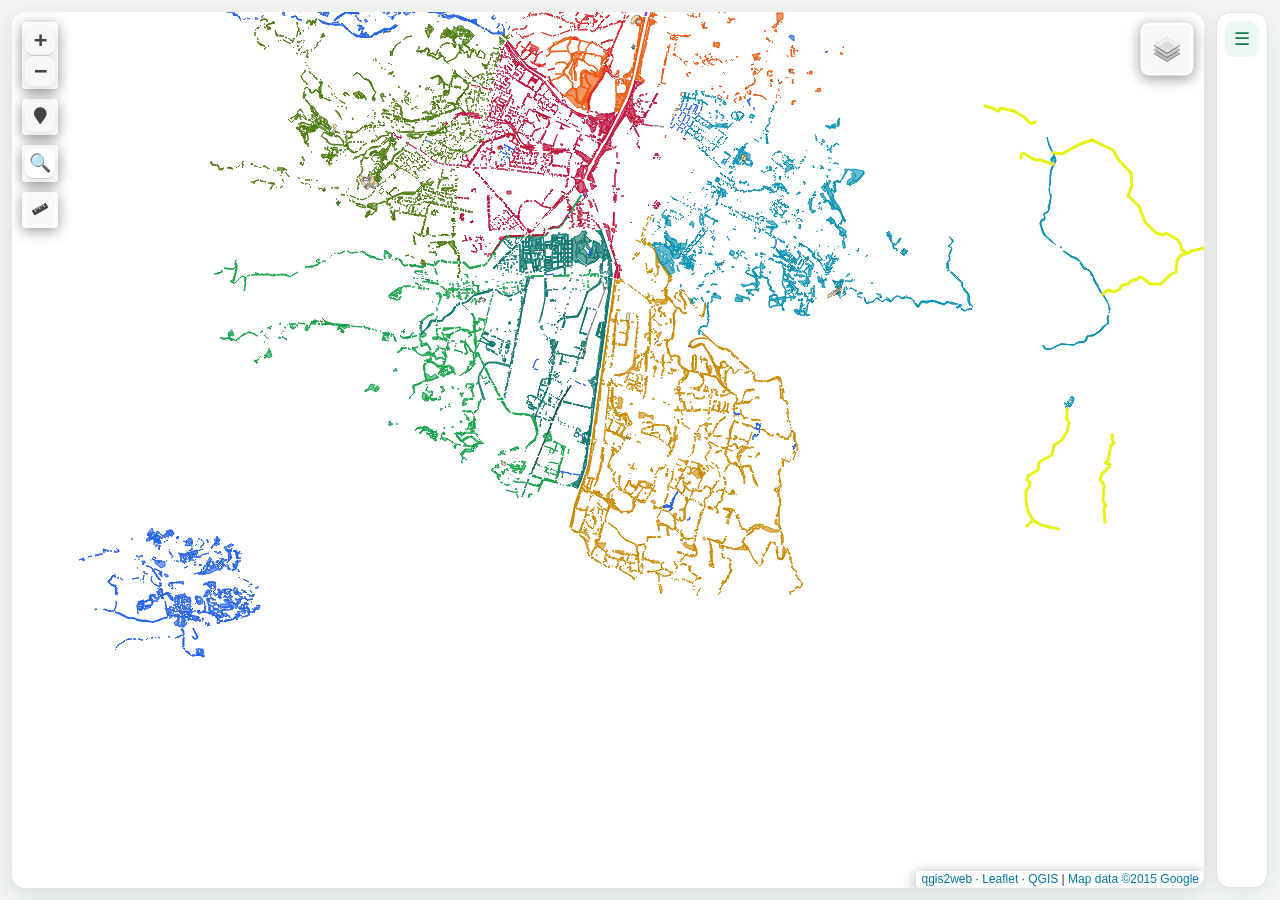
==== index.html @ dc86ca54 "first commit" ====
<!doctype html>
<html lang="en">
    <head>
        <meta charset="utf-8">
        <meta http-equiv="X-UA-Compatible" content="IE=edge">
        <meta name="viewport" content="initial-scale=1,user-scalable=no,maximum-scale=1,width=device-width">
        <meta name="mobile-web-app-capable" content="yes">
        <meta name="apple-mobile-web-app-capable" content="yes">
        <link rel="stylesheet" href="css/leaflet.css">
        <link rel="stylesheet" href="css/L.Control.Layers.Tree.css">
        <link rel="stylesheet" href="css/L.Control.Locate.min.css">
        <link rel="stylesheet" href="css/qgis2web.css">
        <link rel="stylesheet" href="css/fontawesome-all.min.css">
        <link rel="stylesheet" href="css/filter.css">
<link rel="stylesheet" href="css/nouislider.min.css">
        <link rel="stylesheet" href="css/leaflet-measure.css">
        <style>
        html, body, #map {
            width: 100%;
            height: 100%;
            padding: 0;
            margin: 0;
        }
        :root { --brand: #167a55; --ink: #1f2937; --line: #dce4e8; --surface: #ffffff; }
        body { font-family: "Segoe UI", Arial, sans-serif; color: var(--ink); background: #f3f6f5; }
        #all { display: flex; gap: 12px; box-sizing: border-box; padding: 12px; background: #f3f6f5; }
        #mapWindow { width: auto !important; flex: 1; min-width: 0; height: 100% !important; border-radius: 14px; overflow: hidden; box-shadow: 0 8px 24px rgba(15, 45, 35, .12); }
        #menu { width: 320px !important; height: auto !important; overflow-y: auto; padding: 16px; box-sizing: border-box; background: var(--surface); border: 1px solid var(--line); border-radius: 14px; box-shadow: 0 8px 24px rgba(15, 45, 35, .08); }
        #menu.is-collapsed { width: 52px !important; overflow: visible; padding: 8px; }
        #menu.is-collapsed > :not(.filters-toggle) { display: none; }
        .filters-toggle { width: 100%; min-height: 36px; border: 0; border-radius: 9px; color: var(--brand); background: #edf8f3; font: inherit; font-size: 18px; cursor: pointer; }
        #menu:not(.is-collapsed) .filters-toggle { margin-bottom: 12px; font-size: 13px; font-weight: 650; }
        .kml-download { width: 100%; margin: 0 0 14px; padding: 9px 12px; border: 0; border-radius: 8px; color: #fff; background: var(--brand); font: inherit; font-weight: 650; cursor: pointer; }
        .kml-download:disabled { color: #94a3b8; background: #e2e8f0; cursor: not-allowed; }
        .panel-title { margin: 0 0 14px; font-size: 18px; font-weight: 700; color: var(--ink); }
        .panel-subtitle { margin: -8px 0 16px; font-size: 12px; color: #64748b; }
        .filterselect { margin: 0 0 16px !important; padding: 0 !important; border: 0 !important; }
        .filterselect select, .filterselect input { width: 100%; min-height: 38px; box-sizing: border-box; border: 1px solid var(--line); border-radius: 8px; padding: 6px; color: var(--ink); background: white; }
        .filterlabel { font-size: 12px; font-weight: 650; color: #475569; margin-top: 6px; }
        .filterlabel:last-child { color: var(--brand); cursor: pointer; font-weight: 600; }
        .leaflet-bar a, .leaflet-control-layers { border-radius: 9px !important; box-shadow: 0 4px 14px rgba(15, 45, 35, .16); }
        .leaflet-bar a { color: var(--ink); }
        .leaflet-bar a:hover { color: var(--brand); background: #edf8f3; }
        .search-control { position: relative; }
        .search-control > a { font-size: 18px; line-height: 30px; text-align: center; }
        .search-panel { display: none; position: absolute; top: 0; left: 38px; width: 270px; padding: 14px; box-sizing: border-box; background: var(--surface); border: 1px solid var(--line); border-radius: 12px; box-shadow: 0 12px 28px rgba(15, 45, 35, .2); }
        .search-panel.is-open { display: block; }
        .search-panel h2 { margin: 0 0 5px; font-size: 15px; }
        .search-panel p { margin: 0 0 10px; font-size: 12px; color: #64748b; line-height: 1.35; }
        .search-panel select, .search-panel input, .search-panel button { width: 100%; box-sizing: border-box; font: inherit; border-radius: 8px; }
        .search-panel select, .search-panel input { border: 1px solid var(--line); padding: 8px; color: var(--ink); background: #fff; }
        .search-panel select { height: 88px; margin-bottom: 8px; }
        .search-panel input { margin-bottom: 8px; }
        .search-panel button { border: 0; padding: 9px 12px; color: #fff; background: var(--brand); font-weight: 650; cursor: pointer; }
        .search-panel button:hover { background: #0f6847; }
        @media (max-width: 760px) {
          #all { position: relative; display: block; padding: 8px; }
          #mapWindow { width: 100% !important; height: 100% !important; }
          #menu { position: absolute; right: 8px; bottom: 8px; z-index: 1000; width: calc(100% - 16px) !important; max-height: min(46dvh, 360px); padding: 12px; border-radius: 12px; }
          #menu.is-collapsed { width: 44px !important; height: 44px !important; min-height: 44px; padding: 4px; }
          .filters-toggle { min-height: 36px; }
          .search-panel { position: fixed; top: max(8px, env(safe-area-inset-top)); left: 8px; right: 8px; width: auto; max-height: calc(100dvh - 16px); overflow-y: auto; -webkit-overflow-scrolling: touch; z-index: 2000; }
        }
        </style>
        <title></title>
    </head>
    <body>
        <div id="map">
        </div>
        <script src="js/qgis2web_expressions.js"></script>
        <script src="js/leaflet.js"></script>
        <script src="js/L.Control.Layers.Tree.min.js"></script>
        <script src="js/L.Control.Locate.min.js"></script>
        <script src="js/leaflet.rotatedMarker.js"></script>
        <script src="js/leaflet.pattern.js"></script>
        <script src="js/leaflet-hash.js"></script>
        <script src="js/Autolinker.min.js"></script>
        <script src="js/rbush.min.js"></script>
        <script src="js/labelgun.min.js"></script>
        <script src="js/labels.js"></script>
        <script src="js/leaflet-measure.js"></script>
        <script src="js/tailDT.js"></script>
<script src="js/nouislider.min.js"></script>
<script src="js/wNumb.js"></script>
        <script src="data/zonasverdes__areas_zonas_verdes_2.js"></script>
        <script src="data/Rutas_SIF_3.js"></script>
        <script src="data/Operativos_4.js"></script>
        <script>
        var map = L.map('map', {
            zoomControl:false, maxZoom:28, minZoom:1
        }).fitBounds([[6.163360927469683,-75.63565577029958],[6.236503168185557,-75.50220970704044]]);
        var hash = new L.Hash(map);
        map.attributionControl.setPrefix('<a href="https://github.com/tomchadwin/qgis2web" target="_blank">qgis2web</a> &middot; <a href="https://leafletjs.com" title="A JS library for interactive maps">Leaflet</a> &middot; <a href="https://qgis.org">QGIS</a>');
        var autolinker = new Autolinker({truncate: {length: 30, location: 'smart'}});
        function actualizarFiltros(){
		filterFunc();
		}		
		// remove popup's row if "visible-with-data"
        function removeEmptyRowsFromPopupContent(content, feature) {
         var tempDiv = document.createElement('div');
         tempDiv.innerHTML = content;
         var rows = tempDiv.querySelectorAll('tr');
         for (var i = 0; i < rows.length; i++) {
             var td = rows[i].querySelector('td.visible-with-data');
             var key = td ? td.id : '';
             if (td && td.classList.contains('visible-with-data') && feature.properties[key] == null) {
                 rows[i].parentNode.removeChild(rows[i]);
             }
         }
         return tempDiv.innerHTML;
        }
        // modify popup if contains media
        function addClassToPopupIfMedia(content, popup) {
            var tempDiv = document.createElement('div');
            tempDiv.innerHTML = content;
            var imgTd = tempDiv.querySelector('td img');
            if (imgTd) {
                var src = imgTd.getAttribute('src');
                if (/\.(jpg|jpeg|png|gif|bmp|webp|avif)$/i.test(src)) {
                    popup._contentNode.classList.add('media');
                    setTimeout(function() {
                        popup.update();
                    }, 10);
                } else if (/\.(mp3|wav|ogg|aac)$/i.test(src)) {
                    var audio = document.createElement('audio');
                    audio.controls = true;
                    audio.src = src;
                    imgTd.parentNode.replaceChild(audio, imgTd);
                    popup._contentNode.classList.add('media');
                    setTimeout(function() {
                        popup.setContent(tempDiv.innerHTML);
                        popup.update();
                    }, 10);
                } else if (/\.(mp4|webm|ogg|mov)$/i.test(src)) {
                    var video = document.createElement('video');
                    video.controls = true;
                    video.src = src;
                    video.style.width = "400px";
                    video.style.height = "300px";
                    video.style.maxHeight = "60vh";
                    video.style.maxWidth = "60vw";
                    imgTd.parentNode.replaceChild(video, imgTd);
                    popup._contentNode.classList.add('media');
                    // Aggiorna il popup quando il video carica i metadati
                    video.addEventListener('loadedmetadata', function() {
                        popup.update();
                    });
                    setTimeout(function() {
                        popup.setContent(tempDiv.innerHTML);
                        popup.update();
                    }, 10);
                } else {
                    popup._contentNode.classList.remove('media');
                }
            } else {
                popup._contentNode.classList.remove('media');
            }
        }
        var zoomControl = L.control.zoom({
            position: 'topleft'
        }).addTo(map);
        L.control.locate({locateOptions: {maxZoom: 19}}).addTo(map);
		var panelBusqueda;
        function cerrarBuscador() {
            if(panelBusqueda) panelBusqueda.classList.remove('is-open');
        }
        function cerrarFiltros() {
            var menu = document.getElementById('menu');
            var boton = menu && menu.querySelector('.filters-toggle');
            if(!menu || menu.classList.contains('is-collapsed')) return;
            menu.classList.add('is-collapsed');
            if(boton) {
                boton.setAttribute('aria-expanded', 'false');
                boton.title = 'Abrir filtros';
                boton.textContent = '☰';
            }
            setTimeout(function(){ map.invalidateSize(); }, 180);
        }
		var botonLotes = L.control({position:'topleft'});

botonLotes.onAdd = function(map){
    var div = L.DomUtil.create('div', 'leaflet-bar search-control');
    div.innerHTML = '<a href="#" class="search-toggle" title="Buscar">&#128269;</a>' +
        '<section class="search-panel" aria-label="Buscar en el mapa">' +
        '<h2>Buscar en el mapa</h2>' +
        '<p>Seleccione uno o varios campos y escriba valores separados por coma. Para ubicar un punto elija <b>Dirección</b> y escriba la dirección, las coordenadas o pegue el link de Google Maps.</p>' +
        '<select id="search-types" multiple aria-label="Campos de búsqueda">' +
        '<option value="lote" selected>Lote</option><option value="microruta">Microruta</option><option value="espartillos">Espartillos</option><option value="direccion">Dirección / coordenadas / link de Google Maps</option>' +
        '</select><input id="search-values" type="search" placeholder="Ej.: 101, 202, ABC" aria-label="Valores separados por coma">' +
        '<button type="button" id="search-submit">Buscar</button></section>';
    L.DomEvent.disableClickPropagation(div);
    L.DomEvent.disableScrollPropagation(div);
    panelBusqueda = div.querySelector('.search-panel');
    div.querySelector('.search-toggle').onclick = function(event) {
        L.DomEvent.preventDefault(event);
        cerrarFiltros();
        panelBusqueda.classList.toggle('is-open');
        if(panelBusqueda.classList.contains('is-open')) div.querySelector('#search-values').focus();
    };
    div.querySelector('#search-submit').onclick = buscarValoresSeleccionados;
    div.querySelector('#search-values').onkeydown = function(event) {
        if(event.key === 'Enter') buscarValoresSeleccionados();
    };
    return div;
};

botonLotes.addTo(map);
		
        var measureControl = new L.Control.Measure({
            position: 'topleft',
            primaryLengthUnit: 'meters',
            secondaryLengthUnit: 'kilometers',
            primaryAreaUnit: 'sqmeters',
            secondaryAreaUnit: 'hectares'
        });
        measureControl.addTo(map);
        document.getElementsByClassName('leaflet-control-measure-toggle')[0].innerHTML = '';
        document.getElementsByClassName('leaflet-control-measure-toggle')[0].className += ' fas fa-ruler';
        var bounds_group = new L.featureGroup([]);
        function setBounds() {
        }
        map.createPane('pane_GoogleSatellite_0');
        map.getPane('pane_GoogleSatellite_0').style.zIndex = 400;
        var layer_GoogleSatellite_0 = L.tileLayer('https://mt1.google.com/vt/lyrs=s&x={x}&y={y}&z={z}', {
            pane: 'pane_GoogleSatellite_0',
            opacity: 1.0,
            attribution: '<a href="https://www.google.at/permissions/geoguidelines/attr-guide.html">Map data ©2015 Google</a>',
            minZoom: 1,
            maxZoom: 28,
            minNativeZoom: 0,
            maxNativeZoom: 20
        });
        layer_GoogleSatellite_0;
        map.addLayer(layer_GoogleSatellite_0);
        function pop_Comunas_1(feature, layer) {
            var popupContent = '<table>\
                    <tr>\
                        <td colspan="2"><strong>NOMBRE</strong><br />' + (feature.properties['NOMBRE'] !== null ? autolinker.link(String(feature.properties['NOMBRE']).replace(/'/g, '\'').toLocaleString()) : '') + '</td>\
                    </tr>\
                </table>';
            var content = removeEmptyRowsFromPopupContent(popupContent, feature);
			layer.on('popupopen', function(e) {
				addClassToPopupIfMedia(content, e.popup);
			});
			layer.bindPopup(content, { maxHeight: 400 });
        }

        function style_Comunas_1_0() {
            return {
                pane: 'pane_Comunas_1',
                opacity: 1,
                color: 'rgba(228,26,28,1.0)',
                dashArray: '',
                lineCap: 'square',
                lineJoin: 'bevel',
                weight: 2.0,
                fillOpacity: 0,
                interactive: true,
            }
        }
        map.createPane('pane_Comunas_1');
        map.getPane('pane_Comunas_1').style.zIndex = 401;
        map.getPane('pane_Comunas_1').style['mix-blend-mode'] = 'normal';
        var layer_Comunas_1 = L.layerGroup();
        var comunasCargadas = false;
        function cargarComunas() {
            if(comunasCargadas) return;
            comunasCargadas = true;
            var script = document.createElement('script');
            script.src = 'data/Comunas_1.js';
            script.onload = function() {
                layer_Comunas_1.addLayer(new L.geoJson(json_Comunas_1, {
                    attribution: '', interactive: true, pane: 'pane_Comunas_1',
                    onEachFeature: pop_Comunas_1, style: style_Comunas_1_0
                }));
            };
            document.head.appendChild(script);
        }
        function pop_zonasverdes__areas_zonas_verdes_2(feature, layer) {
            var popupContent = '<table>\
                    <tr>\
                        <th scope="row">Descripcion</th>\
                        <td class="visible-with-data" id="Descripcion">' + (feature.properties['Descripcion'] !== null ? autolinker.link(String(feature.properties['Descripcion']).replace(/'/g, '\'').toLocaleString()) : '') + '</td>\
                    </tr>\
                    <tr>\
                        <td colspan="2"><strong>No_Lote</strong><br />' + (feature.properties['No_Lote'] !== null ? autolinker.link(String(feature.properties['No_Lote']).replace(/'/g, '\'').toLocaleString()) : '') + '</td>\
                    </tr>\
                    <tr>\
                        <td class="visible-with-data" id="Area_campo" colspan="2"><strong>Area_campo</strong><br />' + (feature.properties['Area_campo'] !== null ? autolinker.link(String(feature.properties['Area_campo']).replace(/'/g, '\'').toLocaleString()) : '') + '</td>\
                    </tr>\
                    <tr>\
                        <td colspan="2"><strong>Microruta</strong><br />' + (feature.properties['Microruta'] !== null ? autolinker.link(String(feature.properties['Microruta']).replace(/'/g, '\'').toLocaleString()) : '') + '</td>\
                    </tr>\
                    <tr>\
                        <td colspan="2"><strong>Zona</strong><br />' + (feature.properties['Zona'] !== null ? autolinker.link(String(feature.properties['Zona']).replace(/'/g, '\'').toLocaleString()) : '') + '</td>\
                    </tr>\
                </table>';
            var content = removeEmptyRowsFromPopupContent(popupContent, feature);
			layer.on('popupopen', function(e) {
				addClassToPopupIfMedia(content, e.popup);
			});
			
			layer.on({
    click: seleccionarLote
});

			layer.bindPopup(content, { maxHeight: 400 });
			
        }

        var coloresCuadrilla = ['#16a34a', '#2563eb', '#dc2626', '#9333ea', '#ea580c', '#0891b2', '#be123c', '#4d7c0f', '#ca8a04', '#0f766e'];
        function colorCuadrilla(valor) {
            var texto = String(valor == null ? 'Sin cuadrilla' : valor).trim();
            var numero = Number(texto);
            if(Number.isFinite(numero)) return coloresCuadrilla[Math.abs(numero) % coloresCuadrilla.length];
            var hash = 0;
            for(var i = 0; i < texto.length; i++) hash = ((hash << 5) - hash) + texto.charCodeAt(i);
            return coloresCuadrilla[Math.abs(hash) % coloresCuadrilla.length];
        }
        function style_zonasverdes__areas_zonas_verdes_2_0(feature) {
            var color = colorCuadrilla(feature && feature.properties ? feature.properties.CUADRILLA : null);
            return {
                pane: 'pane_zonasverdes__areas_zonas_verdes_2',
                opacity: 0.95,
                color: color,
                dashArray: '',
                lineCap: 'butt',
                lineJoin: 'miter',
                weight: 1.0, 
                fill: true,
                fillOpacity: 0.62,
                fillColor: color,
                interactive: true,
            }
        }
        map.createPane('pane_zonasverdes__areas_zonas_verdes_2');
        map.getPane('pane_zonasverdes__areas_zonas_verdes_2').style.zIndex = 402;
        map.getPane('pane_zonasverdes__areas_zonas_verdes_2').style['mix-blend-mode'] = 'normal';
        var layer_zonasverdes__areas_zonas_verdes_2 = new L.geoJson(json_zonasverdes__areas_zonas_verdes_2, {
            attribution: '',
            interactive: true,
            dataVar: 'json_zonasverdes__areas_zonas_verdes_2',
            layerName: 'layer_zonasverdes__areas_zonas_verdes_2',
            pane: 'pane_zonasverdes__areas_zonas_verdes_2',
            onEachFeature: pop_zonasverdes__areas_zonas_verdes_2,
            style: style_zonasverdes__areas_zonas_verdes_2_0,
        });
        bounds_group.addLayer(layer_zonasverdes__areas_zonas_verdes_2);
        map.addLayer(layer_zonasverdes__areas_zonas_verdes_2);
        function pop_Rutas_SIF_3(feature, layer) {
            var popupContent = '<table>\
                    <tr>\
                        <td colspan="2"><strong>Descripcion</strong><br />' + (feature.properties['Descripcion'] !== null ? autolinker.link(String(feature.properties['Descripcion']).replace(/'/g, '\'').toLocaleString()) : '') + '</td>\
                    </tr>\
                    <tr>\
                        <td colspan="2"><strong>area_estimada</strong><br />' + (feature.properties['area_estimada'] !== null ? autolinker.link(String(feature.properties['area_estimada']).replace(/'/g, '\'').toLocaleString()) : '') + '</td>\
                    </tr>\
                </table>';
            var content = removeEmptyRowsFromPopupContent(popupContent, feature);
			layer.on('popupopen', function(e) {
				addClassToPopupIfMedia(content, e.popup);
			});
			layer.bindPopup(content, { maxHeight: 400 });
        }

        function style_Rutas_SIF_3_0() {
            return {
                pane: 'pane_Rutas_SIF_3',
                opacity: 1,
                color: 'rgba(229,242,20,1.0)',
                dashArray: '',
                lineCap: 'square',
                lineJoin: 'bevel',
                weight: 3.0,
                fillOpacity: 0,
                interactive: true,
            }
        }
        map.createPane('pane_Rutas_SIF_3');
        map.getPane('pane_Rutas_SIF_3').style.zIndex = 403;
        map.getPane('pane_Rutas_SIF_3').style['mix-blend-mode'] = 'normal';
        var layer_Rutas_SIF_3 = new L.geoJson(json_Rutas_SIF_3, {
            attribution: '',
            interactive: true,
            dataVar: 'json_Rutas_SIF_3',
            layerName: 'layer_Rutas_SIF_3',
            pane: 'pane_Rutas_SIF_3',
            onEachFeature: pop_Rutas_SIF_3,
            style: style_Rutas_SIF_3_0,
        });
        bounds_group.addLayer(layer_Rutas_SIF_3);
        map.addLayer(layer_Rutas_SIF_3);
        function pop_Operativos_4(feature, layer) {
            var popupContent = '<table>\
                    <tr>\
                        <th scope="row">Descripcion</th>\
                        <td class="visible-with-data" id="Descripcion">' + (feature.properties['Descripcion'] !== null ? autolinker.link(String(feature.properties['Descripcion']).replace(/'/g, '\'').toLocaleString()) : '') + '</td>\
                    </tr>\
                    <tr>\
                        <td colspan="2"><strong>No_Lote</strong><br />' + (feature.properties['No_Lote'] !== null ? autolinker.link(String(feature.properties['No_Lote']).replace(/'/g, '\'').toLocaleString()) : '') + '</td>\
                    </tr>\
                    <tr>\
                        <td colspan="2"><strong>Area_campo</strong><br />' + (feature.properties['Area_campo'] !== null ? autolinker.link(String(feature.properties['Area_campo']).replace(/'/g, '\'').toLocaleString()) : '') + '</td>\
                    </tr>\
                </table>';
            var content = removeEmptyRowsFromPopupContent(popupContent, feature);
			layer.on('popupopen', function(e) {
				addClassToPopupIfMedia(content, e.popup);
			});
			layer.bindPopup(content, { maxHeight: 400 });
        }
		
		function seleccionarLote(e){

    var layer = e.target;

    layer.setStyle({
        color:'#ff0000',
        weight:3,
        fillColor:'#ffff00',
        fillOpacity:0.7
    });

}

        function style_Operativos_4_0() {
            return {
                pane: 'pane_Operativos_4',
                opacity: 1,
                color: 'rgba(35,35,35,0.4)',
                dashArray: '',
                lineCap: 'butt',
                lineJoin: 'miter',
                weight: 1.0, 
                fill: true,
                fillOpacity: 1,
                fillColor: 'rgba(237,171,21,0.4)',
                interactive: true,
            }
        }
        map.createPane('pane_Operativos_4');
        map.getPane('pane_Operativos_4').style.zIndex = 404;
        map.getPane('pane_Operativos_4').style['mix-blend-mode'] = 'normal';
        var layer_Operativos_4 = new L.geoJson(json_Operativos_4, {
            attribution: '',
            interactive: true,
            dataVar: 'json_Operativos_4',
            layerName: 'layer_Operativos_4',
            pane: 'pane_Operativos_4',
            onEachFeature: pop_Operativos_4,
            style: style_Operativos_4_0,
        });
        bounds_group.addLayer(layer_Operativos_4);
        map.addLayer(layer_Operativos_4);
        /* Capa sif_areas retirada de la publicación. */
        if(false) {
        function pop_sif_areas_5(feature, layer) {
            var popupContent = '<table>\
                    <tr>\
                        <td colspan="2"><strong>Area_campo</strong><br />' + (feature.properties['Area_campo'] !== null ? autolinker.link(String(feature.properties['Area_campo']).replace(/'/g, '\'').toLocaleString()) : '') + '</td>\
                    </tr>\
                    <tr>\
                        <td colspan="2"><strong>Descripcion_si</strong><br />' + (feature.properties['Descripcion_si'] !== null ? autolinker.link(String(feature.properties['Descripcion_si']).replace(/'/g, '\'').toLocaleString()) : '') + '</td>\
                    </tr>\
                </table>';
            var content = removeEmptyRowsFromPopupContent(popupContent, feature);
			layer.on('popupopen', function(e) {
				addClassToPopupIfMedia(content, e.popup);
			});
			layer.bindPopup(content, { maxHeight: 400 });
        }

        function style_sif_areas_5_0() {
            return {
                pane: 'pane_sif_areas_5',
                opacity: 1,
                color: 'rgba(35,35,35,0.5)',
                dashArray: '',
                lineCap: 'butt',
                lineJoin: 'miter',
                weight: 1.0, 
                fill: true,
                fillOpacity: 1,
                fillColor: 'rgba(242,33,195,0.5)',
                interactive: true,
            }
        }
        map.createPane('pane_sif_areas_5');
        map.getPane('pane_sif_areas_5').style.zIndex = 405;
        map.getPane('pane_sif_areas_5').style['mix-blend-mode'] = 'normal';
        var layer_sif_areas_5 = new L.geoJson(json_sif_areas_5, {
            attribution: '',
            interactive: true,
            dataVar: 'json_sif_areas_5',
            layerName: 'layer_sif_areas_5',
            pane: 'pane_sif_areas_5',
            onEachFeature: pop_sif_areas_5,
            style: style_sif_areas_5_0,
        });
        bounds_group.addLayer(layer_sif_areas_5);
        map.addLayer(layer_sif_areas_5);
        }
        function pop_Espartillos_6(feature, layer) {
            var popupContent = '<table>\
                    <tr>\
                        <td class="visible-with-data" id="area" colspan="2"><strong>area</strong><br />' + (feature.properties['area'] !== null ? autolinker.link(String(feature.properties['area']).replace(/'/g, '\'').toLocaleString()) : '') + '</td>\
                    </tr>\
                    <tr>\
                        <td class="visible-with-data" id="Descripci" colspan="2"><strong>Descripci</strong><br />' + (feature.properties['Descripci'] !== null ? autolinker.link(String(feature.properties['Descripci']).replace(/'/g, '\'').toLocaleString()) : '') + '</td>\
                    </tr>\
                    <tr>\
                        <td class="visible-with-data" id="Direccion" colspan="2"><strong>Direccion</strong><br />' + (feature.properties['Direccion'] !== null ? autolinker.link(String(feature.properties['Direccion']).replace(/'/g, '\'').toLocaleString()) : '') + '</td>\
                    </tr>\
                    <tr>\
                        <td colspan="2"><strong>Codigo</strong><br />' + (feature.properties['Codigo'] !== null ? autolinker.link(String(feature.properties['Codigo']).replace(/'/g, '\'').toLocaleString()) : '') + '</td>\
                    </tr>\
                </table>';
            var content = removeEmptyRowsFromPopupContent(popupContent, feature);
			layer.on('popupopen', function(e) {
				addClassToPopupIfMedia(content, e.popup);
			});
			layer.bindPopup(content, { maxHeight: 400 });
        }

        function style_Espartillos_6_0() {
            return {
                pane: 'pane_Espartillos_6',
                opacity: 1,
                color: 'rgba(35,35,90,0.5)',
                dashArray: '',
                lineCap: 'butt',
                lineJoin: 'miter',
                weight: 2.0, 
                fill: true,
                fillOpacity: 1,
                fillColor: 'rgba(89,191,225,0.5)',
                interactive: true,
            }
        }
        map.createPane('pane_Espartillos_6');
        map.getPane('pane_Espartillos_6').style.zIndex = 406;
        map.getPane('pane_Espartillos_6').style['mix-blend-mode'] = 'normal';
        var layer_Espartillos_6 = L.layerGroup();
        var espartillosCargados = false;
        function cargarEspartillos(alTerminar) {
            if(espartillosCargados) {
                if(alTerminar) alTerminar();
                return;
            }
            espartillosCargados = true;
            var script = document.createElement('script');
            script.src = 'data/Espartillos_6.js';
            script.onload = function() {
                layer_Espartillos_6.addLayer(new L.geoJson(json_Espartillos_6, {
                    attribution: '', interactive: true, pane: 'pane_Espartillos_6',
                    onEachFeature: pop_Espartillos_6, style: style_Espartillos_6_0
                }));
                if(alTerminar) alTerminar();
            };
            document.head.appendChild(script);
        }
        var overlaysTree = [
            {label: '<img src="legend/Espartillos_6.png" /> Espartillos', layer: layer_Espartillos_6},
            {label: '<img src="legend/Operativos_4.png" /> Operativos', layer: layer_Operativos_4},
            {label: '<img src="legend/Rutas_SIF_3.png" /> Rutas_SIF', layer: layer_Rutas_SIF_3},
            {label: '<img src="legend/zonasverdes__areas_zonas_verdes_2.png" /> zonasverdes__areas_zonas_verdes', layer: layer_zonasverdes__areas_zonas_verdes_2},
            {label: '<img src="legend/Comunas_1.png" /> Comunas', layer: layer_Comunas_1},
            {label: "Google Satellite", layer: layer_GoogleSatellite_0, radioGroup: 'bm' },]
        var lay = L.control.layers.tree(null, overlaysTree,{
            //namedToggle: true,
            //selectorBack: false,
            //closedSymbol: '&#8862; &#x1f5c0;',
            //openedSymbol: '&#8863; &#x1f5c1;',
            //collapseAll: 'Collapse all',
            //expandAll: 'Expand all',
            collapsed: true,
        });
        lay.addTo(map);
        map.on('overlayadd', function(e) {
            if(e.layer === layer_Comunas_1) cargarComunas();
            if(e.layer === layer_Espartillos_6) cargarEspartillos();
        });
        setBounds();
        var mapDiv = document.getElementById('map');
        var row = document.createElement('div');
        row.className="row";
        row.id="all";
        row.style.height = "100%";
        var col1 = document.createElement('div');
        col1.className="col9";
        col1.id = "mapWindow";
        col1.style.height = "99%";
        col1.style.width = "80%";
        col1.style.display = "inline-block";
        var col2 = document.createElement('div');
        col2.className="col3";
        col2.id = "menu";
        col2.style.display = "inline-block";
        mapDiv.parentNode.insertBefore(row, mapDiv);
        document.getElementById("all").appendChild(col1);
        document.getElementById("all").appendChild(col2);
        col2.classList.add('is-collapsed');
        col2.insertAdjacentHTML('afterbegin', '<button type="button" class="filters-toggle" aria-expanded="false" title="Abrir filtros">☰</button><h1 class="panel-title">Filtros</h1><p class="panel-subtitle">Refina las áreas visibles en el mapa</p><button type="button" id="download-kml" class="kml-download" disabled>Descargar KML</button>');
        var botonFiltros = col2.querySelector('.filters-toggle');
        botonFiltros.onclick = function() {
            cerrarBuscador();
            var cerrado = col2.classList.toggle('is-collapsed');
            botonFiltros.setAttribute('aria-expanded', String(!cerrado));
            botonFiltros.title = cerrado ? 'Abrir filtros' : 'Cerrar filtros';
            botonFiltros.textContent = cerrado ? '☰' : 'Ocultar filtros';
            setTimeout(function(){ map.invalidateSize(); }, 180);
        };
        document.getElementById('download-kml').onclick = descargarKml;
        map.on('click', function() {
            cerrarBuscador();
            cerrarFiltros();
        });
        row.addEventListener('click', function(event) {
            if(col2.contains(event.target) || (panelBusqueda && panelBusqueda.parentElement.contains(event.target))) return;
            cerrarBuscador();
            cerrarFiltros();
        });
        col1.appendChild(mapDiv)
        var Filters = {"No_Lote": "str","Zona": "str","NOMBRE": "str", "CUADRILLA": "str"};
        var filteredFeatures = [];
		function filterFunc() {
          map.eachLayer(function(lyr){
          if ("options" in lyr && "dataVar" in lyr["options"]){
            features = this[lyr["options"]["dataVar"]].features.slice(0);
            try{
              for (key in Filters){
                keyS = key.replace(/[^a-zA-Z0-9_]/g, "")
                if (Filters[key] == "str" || Filters[key] == "bool"){
                  var selection = [];
                  var selector = document.getElementById("sel_" + keyS);
                  var inputFiltro = document.getElementById("search_" + keyS);
                  if(selector) {
                    var options = selector.options;
                    for (var i=0; i < options.length; i++) {
                      if (options[i].selected) selection.push(options[i].value);
                    }
                  } else if(inputFiltro && inputFiltro.value.trim()) {
                    selection = inputFiltro.value.split(',').map(function(v){ return v.trim(); });
                  }
                    try{
                      if (key in features[0].properties){
                        for (i = features.length - 1;
                          i >= 0; --i){
                          if (selection.indexOf(
                          features[i].properties[key])<0
                          && selection.length>0) {
                          features.splice(i,1);
                          }
                        }
                      }
                    } catch(err){
                  }
                }
                if (Filters[key] == "int"){
                  sliderVals =  document.getElementById(
                    "div_" + keyS).noUiSlider.get();
                  try{
                    if (key in features[0].properties){
                    for (i = features.length - 1; i >= 0; --i){
                      if (parseInt(features[i].properties[key])
                          < sliderVals[0]
                          || parseInt(features[i].properties[key])
                          > sliderVals[1]){
                            features.splice(i,1);
                          }
                        }
                      }
                    } catch(err){
                    }
                  }
                if (Filters[key] == "real"){
                  sliderVals =  document.getElementById(
                    "div_" + keyS).noUiSlider.get();
                  try{
                    if (key in features[0].properties){
                    for (i = features.length - 1; i >= 0; --i){
                      if (features[i].properties[key]
                          < sliderVals[0]
                          || features[i].properties[key]
                          > sliderVals[1]){
                            features.splice(i,1);
                          }
                        }
                      }
                    } catch(err){
                    }
                  }
                if (Filters[key] == "date"
                  || Filters[key] == "datetime"
                  || Filters[key] == "time"){
                  try{
                    if (key in features[0].properties){
                      HTMLkey = key.replace(/[&\/\\#,+()$~%.'":*?<>{} ]/g, '');
                      startdate = document.getElementById("dat_" +
                        HTMLkey + "_date1").value.replace(" ", "T");
                      enddate = document.getElementById("dat_" +
                        HTMLkey + "_date2").value.replace(" ", "T");
                      for (i = features.length - 1; i >= 0; --i){
                        if (features[i].properties[key] < startdate
                          || features[i].properties[key] > enddate){
                          features.splice(i,1);
                        }
                      }
                    }
                  } catch(err){
                  }
                }
              }
            } catch(err){
            }
          this[lyr["options"]["layerName"]].clearLayers();
          this[lyr["options"]["layerName"]].addData(features);
		  filteredFeatures = features;
          }
		  // zoom automático al resultado filtrado
setTimeout(function(){
    try{
        var bounds = layer_zonasverdes__areas_zonas_verdes_2.getBounds();
        if(bounds.isValid()){
            map.fitBounds(bounds);
        }
    }catch(e){}
},200);

updateDynamicFilters();
          })
		}
        var lotesSeleccionados = [];
        function actualizarBotonKml() {
            var boton = document.getElementById('download-kml');
            if(!boton) return;
            boton.disabled = lotesSeleccionados.length === 0;
            boton.textContent = lotesSeleccionados.length ? 'Descargar KML (' + lotesSeleccionados.length + ')' : 'Descargar KML';
        }
        function seleccionarLote(e){
            var layer = e.target;
            var microruta = String(layer.feature.properties.Microruta == null ? '' : layer.feature.properties.Microruta).trim();
            var lotesMicroruta = json_zonasverdes__areas_zonas_verdes_2.features.filter(function(feature){
                return String(feature.properties.Microruta == null ? '' : feature.properties.Microruta).trim() === microruta;
            });
            var yaSeleccionada = lotesMicroruta.length > 0 && lotesMicroruta.every(function(feature){
                return lotesSeleccionados.indexOf(feature) !== -1;
            });
            lotesMicroruta.forEach(function(feature){
                var indice = lotesSeleccionados.indexOf(feature);
                if(yaSeleccionada && indice !== -1) lotesSeleccionados.splice(indice, 1);
                if(!yaSeleccionada && indice === -1) lotesSeleccionados.push(feature);
            });
            layer_zonasverdes__areas_zonas_verdes_2.eachLayer(function(loteLayer){
                var mismaMicroruta = String(loteLayer.feature.properties.Microruta == null ? '' : loteLayer.feature.properties.Microruta).trim() === microruta;
                if(!mismaMicroruta) return;
                loteLayer.setStyle(yaSeleccionada ? style_zonasverdes__areas_zonas_verdes_2_0(loteLayer.feature) : {color:'#111827', weight:3, fillColor:'#facc15', fillOpacity:0.82});
            });
            actualizarBotonKml();
        }
        function escaparXml(valor) {
            return String(valor == null ? '' : valor).replace(/&/g, '&amp;').replace(/</g, '&lt;').replace(/>/g, '&gt;').replace(/"/g, '&quot;').replace(/'/g, '&apos;');
        }
        function coordenadasKml(coordenadas) {
            return coordenadas.map(function(coord){ return coord[0] + ',' + coord[1] + ',' + (coord.length > 2 ? coord[2] : 0); }).join(' ');
        }
        function geometriaKml(geometria) {
            if(geometria.type === 'Polygon') return '<Polygon><outerBoundaryIs><LinearRing><coordinates>' + coordenadasKml(geometria.coordinates[0]) + '</coordinates></LinearRing></outerBoundaryIs>' + geometria.coordinates.slice(1).map(function(anillo){ return '<innerBoundaryIs><LinearRing><coordinates>' + coordenadasKml(anillo) + '</coordinates></LinearRing></innerBoundaryIs>'; }).join('') + '</Polygon>';
            if(geometria.type === 'MultiPolygon') return '<MultiGeometry>' + geometria.coordinates.map(function(poligono){ return geometriaKml({type: 'Polygon', coordinates: poligono}); }).join('') + '</MultiGeometry>';
            if(geometria.type === 'LineString') return '<LineString><coordinates>' + coordenadasKml(geometria.coordinates) + '</coordinates></LineString>';
            if(geometria.type === 'Point') return '<Point><coordinates>' + coordenadasKml([geometria.coordinates]) + '</coordinates></Point>';
            return '';
        }
        function descargarKml() {
            if(!lotesSeleccionados.length) return;
            var marcadores = lotesSeleccionados.map(function(feature){
                var p = feature.properties || {};
                var datos = Object.keys(p).map(function(clave){ return '<Data name="' + escaparXml(clave) + '"><value>' + escaparXml(p[clave]) + '</value></Data>'; }).join('');
                return '<Placemark><name>Lote ' + escaparXml(p.No_Lote || '') + '</name><ExtendedData>' + datos + '</ExtendedData>' + geometriaKml(feature.geometry) + '</Placemark>';
            }).join('');
            var contenido = '<?xml version="1.0" encoding="UTF-8"?><kml xmlns="http://www.opengis.net/kml/2.2"><Document><name>Lotes seleccionados</name>' + marcadores + '</Document></kml>';
            var enlace = document.createElement('a');
            enlace.href = URL.createObjectURL(new Blob([contenido], {type: 'application/vnd.google-earth.kml+xml'}));
            enlace.download = 'lotes-seleccionados.kml';
            document.body.appendChild(enlace);
            enlace.click();
            document.body.removeChild(enlace);
            URL.revokeObjectURL(enlace.href);
        }

        function seleccionarMicroruta(microruta, forzarSeleccion) {
    var microrutaSeleccionada = String(microruta == null ? '' : microruta).trim();

    var seleccionar = true;

    layer_zonasverdes__areas_zonas_verdes_2.eachLayer(function(layer){

        var microrutaMapa = String(layer.feature.properties.Microruta == null ? '' : layer.feature.properties.Microruta).trim();

        if(microrutaMapa == microrutaSeleccionada){

            if(layer.options.fillColor == '#ffff00'){
                seleccionar = false;
            }

        }

    });
    if(forzarSeleccion) seleccionar = true;

    layer_zonasverdes__areas_zonas_verdes_2.eachLayer(function(layer){

        var microrutaMapa = String(layer.feature.properties.Microruta == null ? '' : layer.feature.properties.Microruta).trim();

        if(microrutaMapa == microrutaSeleccionada){

            if(seleccionar){

                layer.setStyle({
                    color:'#ff0000',
                    weight:3,
                    fillColor:'#ffff00',
                    fillOpacity:0.7
                });

            }else{

                layer.setStyle({
                    color:'#008000',
                    fillColor:'#008000',
                    weight:1,
                    fillOpacity:0.6
                });

            }

        }

    });

}
        function buscarValoresSeleccionados(){
    var selector = document.getElementById('search-types');
    var entrada = document.getElementById('search-values');
    var tipos = Array.prototype.slice.call(selector.selectedOptions).map(function(option){ return option.value; });
    if(tipos.indexOf('direccion') !== -1) { buscarDireccion(entrada.value); return; }
    var valores = entrada.value.split(',').map(function(valor){ return valor.trim().toLowerCase(); }).filter(Boolean);
    if(!tipos.length || !valores.length) {
        alert('Seleccione al menos un campo e ingrese uno o varios valores.');
        return;
    }
    if(tipos.indexOf('espartillos') !== -1 && !espartillosCargados) {
        cargarEspartillos(buscarValoresSeleccionados);
        return;
    }
    var configuraciones = {
        lote: {campo: 'No_Lote', capa: layer_zonasverdes__areas_zonas_verdes_2},
        microruta: {campo: 'Microruta', capa: layer_zonasverdes__areas_zonas_verdes_2},
        espartillos: {campo: 'Codigo', capa: layer_Espartillos_6}
    };
    var capasEncontradas = [];
    tipos.forEach(function(tipo){
        var configuracion = configuraciones[tipo];
        configuracion.capa.eachLayer(function(layer){
            var propiedades = layer.feature && layer.feature.properties ? layer.feature.properties : {};
            var valorMapa = String(propiedades[configuracion.campo] == null ? '' : propiedades[configuracion.campo]).trim().toLowerCase();
            if(valores.indexOf(valorMapa) === -1 || capasEncontradas.indexOf(layer) !== -1) return;
            layer.setStyle({color:'#d92d20', weight:3, fillColor:'#facc15', fillOpacity:0.75});
            capasEncontradas.push(layer);
            if(configuracion.capa === layer_zonasverdes__areas_zonas_verdes_2 && lotesSeleccionados.indexOf(layer.feature) === -1) {
                lotesSeleccionados.push(layer.feature);
            }
        });
    });
    if(capasEncontradas.length) {
        var grupo = new L.featureGroup(capasEncontradas);
        map.fitBounds(grupo.getBounds(), {padding: [20, 20], maxZoom: 18});
        actualizarBotonKml();
    } else {
        alert('No se encontraron resultados.');
    }
}
		function updateDynamicFilters(){

    var cuadrillas = new Set();

    json_zonasverdes__areas_zonas_verdes_2.features.forEach(function(feature){
            var p = feature.properties;

            if(p.CUADRILLA){
                cuadrillas.add(p.CUADRILLA);
            }

    });

    updateSelect("sel_CUADRILLA", cuadrillas);
}

function updateSelect(id, values){

    var select = document.getElementById(id);

    var currentValue = select.value;

    select.innerHTML = "";

    // opción para quitar filtro
    var option = document.createElement("option");
    option.value = "";
    option.text = "Todos";
    select.appendChild(option);

    values = Array.from(values).sort(function(a, b){
        var numeroA = Number(a);
        var numeroB = Number(b);
        if(Number.isFinite(numeroA) && Number.isFinite(numeroB)) return numeroA - numeroB;
        return String(a).localeCompare(String(b), 'es', {numeric: true, sensitivity: 'base'});
    });

    values.forEach(function(v){

        var option = document.createElement("option");
        option.value = v;
        option.text = v;
        select.appendChild(option);

    });

    // mantener selección si aún existe
    if(values.includes(currentValue)){
        select.value = currentValue;
    }

}
            document.getElementById("menu").appendChild(
                document.createElement("div"));
            var div_No_Lote = document.createElement('div');
            div_No_Lote.id = "div_No_Lote";
            div_No_Lote.className= "filterselect";
            document.getElementById("menu").appendChild(div_No_Lote);
            sel_No_Lote = document.createElement('select');
            sel_No_Lote.multiple = true;
            sel_No_Lote.size = 10;
            sel_No_Lote.id = "sel_No_Lote";
            var No_Lote_options_str = "<option value='' unselected></option>";
            sel_No_Lote.onchange = function(){filterFunc()};
            if(false) { // Lista sustituida por el campo de búsqueda directa al final.
            No_Lote_options_str  += '<option value="NULL">NULL</option>';
            No_Lote_options_str  += '<option value=""></option>';
            No_Lote_options_str  += '<option value="1">1</option>';
            No_Lote_options_str  += '<option value="10">10</option>';
            No_Lote_options_str  += '<option value="100">100</option>';
            No_Lote_options_str  += '<option value="1000">1000</option>';
            No_Lote_options_str  += '<option value="1001">1001</option>';
            No_Lote_options_str  += '<option value="1002">1002</option>';
            No_Lote_options_str  += '<option value="1003">1003</option>';
            No_Lote_options_str  += '<option value="1005">1005</option>';
            No_Lote_options_str  += '<option value="1006">1006</option>';
            No_Lote_options_str  += '<option value="1007">1007</option>';
            No_Lote_options_str  += '<option value="1008">1008</option>';
            No_Lote_options_str  += '<option value="1009">1009</option>';
            No_Lote_options_str  += '<option value="1010">1010</option>';
            No_Lote_options_str  += '<option value="1011">1011</option>';
            No_Lote_options_str  += '<option value="1012">1012</option>';
            No_Lote_options_str  += '<option value="1013">1013</option>';
            No_Lote_options_str  += '<option value="1014">1014</option>';
            No_Lote_options_str  += '<option value="1016">1016</option>';
            No_Lote_options_str  += '<option value="1018">1018</option>';
            No_Lote_options_str  += '<option value="1019">1019</option>';
            No_Lote_options_str  += '<option value="102">102</option>';
            No_Lote_options_str  += '<option value="1020">1020</option>';
            No_Lote_options_str  += '<option value="1021">1021</option>';
            No_Lote_options_str  += '<option value="1022">1022</option>';
            No_Lote_options_str  += '<option value="1023">1023</option>';
            No_Lote_options_str  += '<option value="1025">1025</option>';
            No_Lote_options_str  += '<option value="1026">1026</option>';
            No_Lote_options_str  += '<option value="1028">1028</option>';
            No_Lote_options_str  += '<option value="1029">1029</option>';
            No_Lote_options_str  += '<option value="103">103</option>';
            No_Lote_options_str  += '<option value="1030">1030</option>';
            No_Lote_options_str  += '<option value="1031">1031</option>';
            No_Lote_options_str  += '<option value="1032">1032</option>';
            No_Lote_options_str  += '<option value="1033">1033</option>';
            No_Lote_options_str  += '<option value="1034">1034</option>';
            No_Lote_options_str  += '<option value="1037">1037</option>';
            No_Lote_options_str  += '<option value="1038">1038</option>';
            No_Lote_options_str  += '<option value="1039">1039</option>';
            No_Lote_options_str  += '<option value="104">104</option>';
            No_Lote_options_str  += '<option value="1042">1042</option>';
            No_Lote_options_str  += '<option value="1043">1043</option>';
            No_Lote_options_str  += '<option value="1045">1045</option>';
            No_Lote_options_str  += '<option value="1046">1046</option>';
            No_Lote_options_str  += '<option value="1048">1048</option>';
            No_Lote_options_str  += '<option value="1049">1049</option>';
            No_Lote_options_str  += '<option value="1050">1050</option>';
            No_Lote_options_str  += '<option value="1051">1051</option>';
            No_Lote_options_str  += '<option value="1052">1052</option>';
            No_Lote_options_str  += '<option value="1053">1053</option>';
            No_Lote_options_str  += '<option value="1054">1054</option>';
            No_Lote_options_str  += '<option value="1056">1056</option>';
            No_Lote_options_str  += '<option value="1057">1057</option>';
            No_Lote_options_str  += '<option value="1058">1058</option>';
            No_Lote_options_str  += '<option value="1059">1059</option>';
            No_Lote_options_str  += '<option value="106">106</option>';
            No_Lote_options_str  += '<option value="1060">1060</option>';
            No_Lote_options_str  += '<option value="1061">1061</option>';
            No_Lote_options_str  += '<option value="1063">1063</option>';
            No_Lote_options_str  += '<option value="1065">1065</option>';
            No_Lote_options_str  += '<option value="1067">1067</option>';
            No_Lote_options_str  += '<option value="1068">1068</option>';
            No_Lote_options_str  += '<option value="1069">1069</option>';
            No_Lote_options_str  += '<option value="107">107</option>';
            No_Lote_options_str  += '<option value="1070">1070</option>';
            No_Lote_options_str  += '<option value="1073">1073</option>';
            No_Lote_options_str  += '<option value="1075">1075</option>';
            No_Lote_options_str  += '<option value="1077">1077</option>';
            No_Lote_options_str  += '<option value="1078">1078</option>';
            No_Lote_options_str  += '<option value="108">108</option>';
            No_Lote_options_str  += '<option value="1080">1080</option>';
            No_Lote_options_str  += '<option value="1081">1081</option>';
            No_Lote_options_str  += '<option value="1083">1083</option>';
            No_Lote_options_str  += '<option value="1084">1084</option>';
            No_Lote_options_str  += '<option value="1085">1085</option>';
            No_Lote_options_str  += '<option value="1086">1086</option>';
            No_Lote_options_str  += '<option value="1087">1087</option>';
            No_Lote_options_str  += '<option value="1088">1088</option>';
            No_Lote_options_str  += '<option value="109">109</option>';
            No_Lote_options_str  += '<option value="1090">1090</option>';
            No_Lote_options_str  += '<option value="1092">1092</option>';
            No_Lote_options_str  += '<option value="1094">1094</option>';
            No_Lote_options_str  += '<option value="1095">1095</option>';
            No_Lote_options_str  += '<option value="1096">1096</option>';
            No_Lote_options_str  += '<option value="1097">1097</option>';
            No_Lote_options_str  += '<option value="1098">1098</option>';
            No_Lote_options_str  += '<option value="1099">1099</option>';
            No_Lote_options_str  += '<option value="11">11</option>';
            No_Lote_options_str  += '<option value="110">110</option>';
            No_Lote_options_str  += '<option value="1100">1100</option>';
            No_Lote_options_str  += '<option value="1101">1101</option>';
            No_Lote_options_str  += '<option value="1102">1102</option>';
            No_Lote_options_str  += '<option value="1104">1104</option>';
            No_Lote_options_str  += '<option value="1105">1105</option>';
            No_Lote_options_str  += '<option value="1106">1106</option>';
            No_Lote_options_str  += '<option value="1107">1107</option>';
            No_Lote_options_str  += '<option value="1109">1109</option>';
            No_Lote_options_str  += '<option value="111">111</option>';
            No_Lote_options_str  += '<option value="1110">1110</option>';
            No_Lote_options_str  += '<option value="1113">1113</option>';
            No_Lote_options_str  += '<option value="1120">1120</option>';
            No_Lote_options_str  += '<option value="1121">1121</option>';
            No_Lote_options_str  += '<option value="1122">1122</option>';
            No_Lote_options_str  += '<option value="1125">1125</option>';
            No_Lote_options_str  += '<option value="1126">1126</option>';
            No_Lote_options_str  += '<option value="113">113</option>';
            No_Lote_options_str  += '<option value="1130">1130</option>';
            No_Lote_options_str  += '<option value="1131">1131</option>';
            No_Lote_options_str  += '<option value="1133">1133</option>';
            No_Lote_options_str  += '<option value="1135">1135</option>';
            No_Lote_options_str  += '<option value="1136">1136</option>';
            No_Lote_options_str  += '<option value="1137">1137</option>';
            No_Lote_options_str  += '<option value="1138">1138</option>';
            No_Lote_options_str  += '<option value="1139">1139</option>';
            No_Lote_options_str  += '<option value="114">114</option>';
            No_Lote_options_str  += '<option value="1140">1140</option>';
            No_Lote_options_str  += '<option value="1141">1141</option>';
            No_Lote_options_str  += '<option value="1142">1142</option>';
            No_Lote_options_str  += '<option value="1143">1143</option>';
            No_Lote_options_str  += '<option value="1144">1144</option>';
            No_Lote_options_str  += '<option value="1145">1145</option>';
            No_Lote_options_str  += '<option value="1146">1146</option>';
            No_Lote_options_str  += '<option value="1147">1147</option>';
            No_Lote_options_str  += '<option value="1148">1148</option>';
            No_Lote_options_str  += '<option value="1149">1149</option>';
            No_Lote_options_str  += '<option value="115">115</option>';
            No_Lote_options_str  += '<option value="1150">1150</option>';
            No_Lote_options_str  += '<option value="1151">1151</option>';
            No_Lote_options_str  += '<option value="1153">1153</option>';
            No_Lote_options_str  += '<option value="1154">1154</option>';
            No_Lote_options_str  += '<option value="1155">1155</option>';
            No_Lote_options_str  += '<option value="1156">1156</option>';
            No_Lote_options_str  += '<option value="1157">1157</option>';
            No_Lote_options_str  += '<option value="1158">1158</option>';
            No_Lote_options_str  += '<option value="116">116</option>';
            No_Lote_options_str  += '<option value="1160">1160</option>';
            No_Lote_options_str  += '<option value="1161">1161</option>';
            No_Lote_options_str  += '<option value="1164">1164</option>';
            No_Lote_options_str  += '<option value="1165">1165</option>';
            No_Lote_options_str  += '<option value="1166">1166</option>';
            No_Lote_options_str  += '<option value="1167">1167</option>';
            No_Lote_options_str  += '<option value="1169">1169</option>';
            No_Lote_options_str  += '<option value="117">117</option>';
            No_Lote_options_str  += '<option value="1170">1170</option>';
            No_Lote_options_str  += '<option value="1171">1171</option>';
            No_Lote_options_str  += '<option value="1172">1172</option>';
            No_Lote_options_str  += '<option value="1173">1173</option>';
            No_Lote_options_str  += '<option value="1174">1174</option>';
            No_Lote_options_str  += '<option value="1175">1175</option>';
            No_Lote_options_str  += '<option value="118">118</option>';
            No_Lote_options_str  += '<option value="119">119</option>';
            No_Lote_options_str  += '<option value="12">12</option>';
            No_Lote_options_str  += '<option value="120">120</option>';
            No_Lote_options_str  += '<option value="121">121</option>';
            No_Lote_options_str  += '<option value="122">122</option>';
            No_Lote_options_str  += '<option value="123">123</option>';
            No_Lote_options_str  += '<option value="124">124</option>';
            No_Lote_options_str  += '<option value="125">125</option>';
            No_Lote_options_str  += '<option value="127">127</option>';
            No_Lote_options_str  += '<option value="128">128</option>';
            No_Lote_options_str  += '<option value="129">129</option>';
            No_Lote_options_str  += '<option value="13">13</option>';
            No_Lote_options_str  += '<option value="130">130</option>';
            No_Lote_options_str  += '<option value="131">131</option>';
            No_Lote_options_str  += '<option value="132">132</option>';
            No_Lote_options_str  += '<option value="133">133</option>';
            No_Lote_options_str  += '<option value="134">134</option>';
            No_Lote_options_str  += '<option value="135">135</option>';
            No_Lote_options_str  += '<option value="136">136</option>';
            No_Lote_options_str  += '<option value="137">137</option>';
            No_Lote_options_str  += '<option value="138">138</option>';
            No_Lote_options_str  += '<option value="139">139</option>';
            No_Lote_options_str  += '<option value="14">14</option>';
            No_Lote_options_str  += '<option value="140">140</option>';
            No_Lote_options_str  += '<option value="141">141</option>';
            No_Lote_options_str  += '<option value="142">142</option>';
            No_Lote_options_str  += '<option value="143">143</option>';
            No_Lote_options_str  += '<option value="144">144</option>';
            No_Lote_options_str  += '<option value="145">145</option>';
            No_Lote_options_str  += '<option value="147">147</option>';
            No_Lote_options_str  += '<option value="148">148</option>';
            No_Lote_options_str  += '<option value="149">149</option>';
            No_Lote_options_str  += '<option value="15">15</option>';
            No_Lote_options_str  += '<option value="150">150</option>';
            No_Lote_options_str  += '<option value="151">151</option>';
            No_Lote_options_str  += '<option value="152">152</option>';
            No_Lote_options_str  += '<option value="153">153</option>';
            No_Lote_options_str  += '<option value="154">154</option>';
            No_Lote_options_str  += '<option value="155">155</option>';
            No_Lote_options_str  += '<option value="157">157</option>';
            No_Lote_options_str  += '<option value="158">158</option>';
            No_Lote_options_str  += '<option value="159">159</option>';
            No_Lote_options_str  += '<option value="16">16</option>';
            No_Lote_options_str  += '<option value="160">160</option>';
            No_Lote_options_str  += '<option value="161">161</option>';
            No_Lote_options_str  += '<option value="162">162</option>';
            No_Lote_options_str  += '<option value="163">163</option>';
            No_Lote_options_str  += '<option value="164">164</option>';
            No_Lote_options_str  += '<option value="165">165</option>';
            No_Lote_options_str  += '<option value="166">166</option>';
            No_Lote_options_str  += '<option value="167">167</option>';
            No_Lote_options_str  += '<option value="168">168</option>';
            No_Lote_options_str  += '<option value="169">169</option>';
            No_Lote_options_str  += '<option value="1694">1694</option>';
            No_Lote_options_str  += '<option value="17">17</option>';
            No_Lote_options_str  += '<option value="170">170</option>';
            No_Lote_options_str  += '<option value="171">171</option>';
            No_Lote_options_str  += '<option value="172">172</option>';
            No_Lote_options_str  += '<option value="173">173</option>';
            No_Lote_options_str  += '<option value="174">174</option>';
            No_Lote_options_str  += '<option value="175">175</option>';
            No_Lote_options_str  += '<option value="176">176</option>';
            No_Lote_options_str  += '<option value="177">177</option>';
            No_Lote_options_str  += '<option value="178">178</option>';
            No_Lote_options_str  += '<option value="179">179</option>';
            No_Lote_options_str  += '<option value="18">18</option>';
            No_Lote_options_str  += '<option value="180">180</option>';
            No_Lote_options_str  += '<option value="183">183</option>';
            No_Lote_options_str  += '<option value="184">184</option>';
            No_Lote_options_str  += '<option value="185">185</option>';
            No_Lote_options_str  += '<option value="187">187</option>';
            No_Lote_options_str  += '<option value="188">188</option>';
            No_Lote_options_str  += '<option value="189">189</option>';
            No_Lote_options_str  += '<option value="19">19</option>';
            No_Lote_options_str  += '<option value="190">190</option>';
            No_Lote_options_str  += '<option value="191">191</option>';
            No_Lote_options_str  += '<option value="192">192</option>';
            No_Lote_options_str  += '<option value="193">193</option>';
            No_Lote_options_str  += '<option value="194">194</option>';
            No_Lote_options_str  += '<option value="195">195</option>';
            No_Lote_options_str  += '<option value="196">196</option>';
            No_Lote_options_str  += '<option value="197">197</option>';
            No_Lote_options_str  += '<option value="1973">1973</option>';
            No_Lote_options_str  += '<option value="198">198</option>';
            No_Lote_options_str  += '<option value="2">2</option>';
            No_Lote_options_str  += '<option value="20">20</option>';
            No_Lote_options_str  += '<option value="201">201</option>';
            No_Lote_options_str  += '<option value="202">202</option>';
            No_Lote_options_str  += '<option value="203">203</option>';
            No_Lote_options_str  += '<option value="204">204</option>';
            No_Lote_options_str  += '<option value="206">206</option>';
            No_Lote_options_str  += '<option value="207">207</option>';
            No_Lote_options_str  += '<option value="208">208</option>';
            No_Lote_options_str  += '<option value="209">209</option>';
            No_Lote_options_str  += '<option value="21">21</option>';
            No_Lote_options_str  += '<option value="211">211</option>';
            No_Lote_options_str  += '<option value="212">212</option>';
            No_Lote_options_str  += '<option value="213">213</option>';
            No_Lote_options_str  += '<option value="214">214</option>';
            No_Lote_options_str  += '<option value="215">215</option>';
            No_Lote_options_str  += '<option value="216">216</option>';
            No_Lote_options_str  += '<option value="217">217</option>';
            No_Lote_options_str  += '<option value="218">218</option>';
            No_Lote_options_str  += '<option value="219">219</option>';
            No_Lote_options_str  += '<option value="22">22</option>';
            No_Lote_options_str  += '<option value="223">223</option>';
            No_Lote_options_str  += '<option value="225">225</option>';
            No_Lote_options_str  += '<option value="226">226</option>';
            No_Lote_options_str  += '<option value="227">227</option>';
            No_Lote_options_str  += '<option value="228">228</option>';
            No_Lote_options_str  += '<option value="229">229</option>';
            No_Lote_options_str  += '<option value="23">23</option>';
            No_Lote_options_str  += '<option value="230">230</option>';
            No_Lote_options_str  += '<option value="231">231</option>';
            No_Lote_options_str  += '<option value="232">232</option>';
            No_Lote_options_str  += '<option value="233">233</option>';
            No_Lote_options_str  += '<option value="234">234</option>';
            No_Lote_options_str  += '<option value="235">235</option>';
            No_Lote_options_str  += '<option value="236">236</option>';
            No_Lote_options_str  += '<option value="238">238</option>';
            No_Lote_options_str  += '<option value="239">239</option>';
            No_Lote_options_str  += '<option value="24">24</option>';
            No_Lote_options_str  += '<option value="240">240</option>';
            No_Lote_options_str  += '<option value="241">241</option>';
            No_Lote_options_str  += '<option value="242">242</option>';
            No_Lote_options_str  += '<option value="243">243</option>';
            No_Lote_options_str  += '<option value="244">244</option>';
            No_Lote_options_str  += '<option value="245">245</option>';
            No_Lote_options_str  += '<option value="246">246</option>';
            No_Lote_options_str  += '<option value="247">247</option>';
            No_Lote_options_str  += '<option value="248">248</option>';
            No_Lote_options_str  += '<option value="249">249</option>';
            No_Lote_options_str  += '<option value="25">25</option>';
            No_Lote_options_str  += '<option value="250">250</option>';
            No_Lote_options_str  += '<option value="251">251</option>';
            No_Lote_options_str  += '<option value="252">252</option>';
            No_Lote_options_str  += '<option value="253">253</option>';
            No_Lote_options_str  += '<option value="256">256</option>';
            No_Lote_options_str  += '<option value="257">257</option>';
            No_Lote_options_str  += '<option value="258">258</option>';
            No_Lote_options_str  += '<option value="259">259</option>';
            No_Lote_options_str  += '<option value="26">26</option>';
            No_Lote_options_str  += '<option value="260">260</option>';
            No_Lote_options_str  += '<option value="261">261</option>';
            No_Lote_options_str  += '<option value="262">262</option>';
            No_Lote_options_str  += '<option value="263">263</option>';
            No_Lote_options_str  += '<option value="264">264</option>';
            No_Lote_options_str  += '<option value="265">265</option>';
            No_Lote_options_str  += '<option value="266">266</option>';
            No_Lote_options_str  += '<option value="267">267</option>';
            No_Lote_options_str  += '<option value="268">268</option>';
            No_Lote_options_str  += '<option value="269">269</option>';
            No_Lote_options_str  += '<option value="27">27</option>';
            No_Lote_options_str  += '<option value="270">270</option>';
            No_Lote_options_str  += '<option value="271">271</option>';
            No_Lote_options_str  += '<option value="272">272</option>';
            No_Lote_options_str  += '<option value="273">273</option>';
            No_Lote_options_str  += '<option value="274">274</option>';
            No_Lote_options_str  += '<option value="275">275</option>';
            No_Lote_options_str  += '<option value="276">276</option>';
            No_Lote_options_str  += '<option value="277">277</option>';
            No_Lote_options_str  += '<option value="278">278</option>';
            No_Lote_options_str  += '<option value="279">279</option>';
            No_Lote_options_str  += '<option value="28">28</option>';
            No_Lote_options_str  += '<option value="280">280</option>';
            No_Lote_options_str  += '<option value="281">281</option>';
            No_Lote_options_str  += '<option value="282">282</option>';
            No_Lote_options_str  += '<option value="283">283</option>';
            No_Lote_options_str  += '<option value="29">29</option>';
            No_Lote_options_str  += '<option value="291">291</option>';
            No_Lote_options_str  += '<option value="292">292</option>';
            No_Lote_options_str  += '<option value="293">293</option>';
            No_Lote_options_str  += '<option value="295">295</option>';
            No_Lote_options_str  += '<option value="296">296</option>';
            No_Lote_options_str  += '<option value="297">297</option>';
            No_Lote_options_str  += '<option value="298">298</option>';
            No_Lote_options_str  += '<option value="299">299</option>';
            No_Lote_options_str  += '<option value="3">3</option>';
            No_Lote_options_str  += '<option value="30">30</option>';
            No_Lote_options_str  += '<option value="300">300</option>';
            No_Lote_options_str  += '<option value="301">301</option>';
            No_Lote_options_str  += '<option value="302">302</option>';
            No_Lote_options_str  += '<option value="303">303</option>';
            No_Lote_options_str  += '<option value="304">304</option>';
            No_Lote_options_str  += '<option value="305">305</option>';
            No_Lote_options_str  += '<option value="306">306</option>';
            No_Lote_options_str  += '<option value="31">31</option>';
            No_Lote_options_str  += '<option value="310">310</option>';
            No_Lote_options_str  += '<option value="313">313</option>';
            No_Lote_options_str  += '<option value="315">315</option>';
            No_Lote_options_str  += '<option value="32">32</option>';
            No_Lote_options_str  += '<option value="323">323</option>';
            No_Lote_options_str  += '<option value="329">329</option>';
            No_Lote_options_str  += '<option value="351">351</option>';
            No_Lote_options_str  += '<option value="352">352</option>';
            No_Lote_options_str  += '<option value="354">354</option>';
            No_Lote_options_str  += '<option value="356">356</option>';
            No_Lote_options_str  += '<option value="358">358</option>';
            No_Lote_options_str  += '<option value="359">359</option>';
            No_Lote_options_str  += '<option value="36">36</option>';
            No_Lote_options_str  += '<option value="360">360</option>';
            No_Lote_options_str  += '<option value="362">362</option>';
            No_Lote_options_str  += '<option value="364">364</option>';
            No_Lote_options_str  += '<option value="365">365</option>';
            No_Lote_options_str  += '<option value="367">367</option>';
            No_Lote_options_str  += '<option value="37">37</option>';
            No_Lote_options_str  += '<option value="371">371</option>';
            No_Lote_options_str  += '<option value="372">372</option>';
            No_Lote_options_str  += '<option value="376">376</option>';
            No_Lote_options_str  += '<option value="377">377</option>';
            No_Lote_options_str  += '<option value="380">380</option>';
            No_Lote_options_str  += '<option value="39">39</option>';
            No_Lote_options_str  += '<option value="391">391</option>';
            No_Lote_options_str  += '<option value="392">392</option>';
            No_Lote_options_str  += '<option value="396">396</option>';
            No_Lote_options_str  += '<option value="399">399</option>';
            No_Lote_options_str  += '<option value="40">40</option>';
            No_Lote_options_str  += '<option value="400">400</option>';
            No_Lote_options_str  += '<option value="401">401</option>';
            No_Lote_options_str  += '<option value="402">402</option>';
            No_Lote_options_str  += '<option value="403">403</option>';
            No_Lote_options_str  += '<option value="404">404</option>';
            No_Lote_options_str  += '<option value="405">405</option>';
            No_Lote_options_str  += '<option value="406">406</option>';
            No_Lote_options_str  += '<option value="408">408</option>';
            No_Lote_options_str  += '<option value="409">409</option>';
            No_Lote_options_str  += '<option value="41">41</option>';
            No_Lote_options_str  += '<option value="410">410</option>';
            No_Lote_options_str  += '<option value="411">411</option>';
            No_Lote_options_str  += '<option value="412">412</option>';
            No_Lote_options_str  += '<option value="414">414</option>';
            No_Lote_options_str  += '<option value="415">415</option>';
            No_Lote_options_str  += '<option value="416">416</option>';
            No_Lote_options_str  += '<option value="417">417</option>';
            No_Lote_options_str  += '<option value="42">42</option>';
            No_Lote_options_str  += '<option value="422">422</option>';
            No_Lote_options_str  += '<option value="423">423</option>';
            No_Lote_options_str  += '<option value="424">424</option>';
            No_Lote_options_str  += '<option value="427">427</option>';
            No_Lote_options_str  += '<option value="429">429</option>';
            No_Lote_options_str  += '<option value="43">43</option>';
            No_Lote_options_str  += '<option value="430">430</option>';
            No_Lote_options_str  += '<option value="431">431</option>';
            No_Lote_options_str  += '<option value="432">432</option>';
            No_Lote_options_str  += '<option value="433">433</option>';
            No_Lote_options_str  += '<option value="436">436</option>';
            No_Lote_options_str  += '<option value="437">437</option>';
            No_Lote_options_str  += '<option value="439">439</option>';
            No_Lote_options_str  += '<option value="44">44</option>';
            No_Lote_options_str  += '<option value="440">440</option>';
            No_Lote_options_str  += '<option value="442">442</option>';
            No_Lote_options_str  += '<option value="443">443</option>';
            No_Lote_options_str  += '<option value="444">444</option>';
            No_Lote_options_str  += '<option value="448">448</option>';
            No_Lote_options_str  += '<option value="45">45</option>';
            No_Lote_options_str  += '<option value="451">451</option>';
            No_Lote_options_str  += '<option value="453">453</option>';
            No_Lote_options_str  += '<option value="456">456</option>';
            No_Lote_options_str  += '<option value="46">46</option>';
            No_Lote_options_str  += '<option value="462">462</option>';
            No_Lote_options_str  += '<option value="463">463</option>';
            No_Lote_options_str  += '<option value="467">467</option>';
            No_Lote_options_str  += '<option value="469">469</option>';
            No_Lote_options_str  += '<option value="47">47</option>';
            No_Lote_options_str  += '<option value="472">472</option>';
            No_Lote_options_str  += '<option value="48">48</option>';
            No_Lote_options_str  += '<option value="484">484</option>';
            No_Lote_options_str  += '<option value="489">489</option>';
            No_Lote_options_str  += '<option value="49">49</option>';
            No_Lote_options_str  += '<option value="490">490</option>';
            No_Lote_options_str  += '<option value="496">496</option>';
            No_Lote_options_str  += '<option value="497">497</option>';
            No_Lote_options_str  += '<option value="498">498</option>';
            No_Lote_options_str  += '<option value="50">50</option>';
            No_Lote_options_str  += '<option value="502">502</option>';
            No_Lote_options_str  += '<option value="51">51</option>';
            No_Lote_options_str  += '<option value="510">510</option>';
            No_Lote_options_str  += '<option value="519">519</option>';
            No_Lote_options_str  += '<option value="52">52</option>';
            No_Lote_options_str  += '<option value="520">520</option>';
            No_Lote_options_str  += '<option value="522">522</option>';
            No_Lote_options_str  += '<option value="523">523</option>';
            No_Lote_options_str  += '<option value="524">524</option>';
            No_Lote_options_str  += '<option value="53">53</option>';
            No_Lote_options_str  += '<option value="530">530</option>';
            No_Lote_options_str  += '<option value="531">531</option>';
            No_Lote_options_str  += '<option value="532">532</option>';
            No_Lote_options_str  += '<option value="533">533</option>';
            No_Lote_options_str  += '<option value="534">534</option>';
            No_Lote_options_str  += '<option value="535">535</option>';
            No_Lote_options_str  += '<option value="537">537</option>';
            No_Lote_options_str  += '<option value="538">538</option>';
            No_Lote_options_str  += '<option value="539">539</option>';
            No_Lote_options_str  += '<option value="54">54</option>';
            No_Lote_options_str  += '<option value="540">540</option>';
            No_Lote_options_str  += '<option value="541">541</option>';
            No_Lote_options_str  += '<option value="542">542</option>';
            No_Lote_options_str  += '<option value="543">543</option>';
            No_Lote_options_str  += '<option value="544">544</option>';
            No_Lote_options_str  += '<option value="545">545</option>';
            No_Lote_options_str  += '<option value="546">546</option>';
            No_Lote_options_str  += '<option value="547">547</option>';
            No_Lote_options_str  += '<option value="548">548</option>';
            No_Lote_options_str  += '<option value="549">549</option>';
            No_Lote_options_str  += '<option value="55">55</option>';
            No_Lote_options_str  += '<option value="554">554</option>';
            No_Lote_options_str  += '<option value="557">557</option>';
            No_Lote_options_str  += '<option value="558">558</option>';
            No_Lote_options_str  += '<option value="559">559</option>';
            No_Lote_options_str  += '<option value="56">56</option>';
            No_Lote_options_str  += '<option value="567">567</option>';
            No_Lote_options_str  += '<option value="568">568</option>';
            No_Lote_options_str  += '<option value="569">569</option>';
            No_Lote_options_str  += '<option value="57">57</option>';
            No_Lote_options_str  += '<option value="570">570</option>';
            No_Lote_options_str  += '<option value="572">572</option>';
            No_Lote_options_str  += '<option value="573">573</option>';
            No_Lote_options_str  += '<option value="575">575</option>';
            No_Lote_options_str  += '<option value="576">576</option>';
            No_Lote_options_str  += '<option value="578">578</option>';
            No_Lote_options_str  += '<option value="579">579</option>';
            No_Lote_options_str  += '<option value="58">58</option>';
            No_Lote_options_str  += '<option value="580">580</option>';
            No_Lote_options_str  += '<option value="581">581</option>';
            No_Lote_options_str  += '<option value="582">582</option>';
            No_Lote_options_str  += '<option value="583">583</option>';
            No_Lote_options_str  += '<option value="584">584</option>';
            No_Lote_options_str  += '<option value="585">585</option>';
            No_Lote_options_str  += '<option value="586">586</option>';
            No_Lote_options_str  += '<option value="587">587</option>';
            No_Lote_options_str  += '<option value="588">588</option>';
            No_Lote_options_str  += '<option value="589">589</option>';
            No_Lote_options_str  += '<option value="59">59</option>';
            No_Lote_options_str  += '<option value="590">590</option>';
            No_Lote_options_str  += '<option value="592">592</option>';
            No_Lote_options_str  += '<option value="593">593</option>';
            No_Lote_options_str  += '<option value="594">594</option>';
            No_Lote_options_str  += '<option value="595">595</option>';
            No_Lote_options_str  += '<option value="596">596</option>';
            No_Lote_options_str  += '<option value="597">597</option>';
            No_Lote_options_str  += '<option value="598">598</option>';
            No_Lote_options_str  += '<option value="60">60</option>';
            No_Lote_options_str  += '<option value="601">601</option>';
            No_Lote_options_str  += '<option value="603">603</option>';
            No_Lote_options_str  += '<option value="604">604</option>';
            No_Lote_options_str  += '<option value="605">605</option>';
            No_Lote_options_str  += '<option value="606">606</option>';
            No_Lote_options_str  += '<option value="607">607</option>';
            No_Lote_options_str  += '<option value="608">608</option>';
            No_Lote_options_str  += '<option value="609">609</option>';
            No_Lote_options_str  += '<option value="61">61</option>';
            No_Lote_options_str  += '<option value="610">610</option>';
            No_Lote_options_str  += '<option value="611">611</option>';
            No_Lote_options_str  += '<option value="612">612</option>';
            No_Lote_options_str  += '<option value="613">613</option>';
            No_Lote_options_str  += '<option value="614">614</option>';
            No_Lote_options_str  += '<option value="615">615</option>';
            No_Lote_options_str  += '<option value="616">616</option>';
            No_Lote_options_str  += '<option value="617">617</option>';
            No_Lote_options_str  += '<option value="618">618</option>';
            No_Lote_options_str  += '<option value="619">619</option>';
            No_Lote_options_str  += '<option value="622">622</option>';
            No_Lote_options_str  += '<option value="623">623</option>';
            No_Lote_options_str  += '<option value="624">624</option>';
            No_Lote_options_str  += '<option value="625">625</option>';
            No_Lote_options_str  += '<option value="626">626</option>';
            No_Lote_options_str  += '<option value="627">627</option>';
            No_Lote_options_str  += '<option value="628">628</option>';
            No_Lote_options_str  += '<option value="629">629</option>';
            No_Lote_options_str  += '<option value="63">63</option>';
            No_Lote_options_str  += '<option value="630">630</option>';
            No_Lote_options_str  += '<option value="631">631</option>';
            No_Lote_options_str  += '<option value="632">632</option>';
            No_Lote_options_str  += '<option value="633">633</option>';
            No_Lote_options_str  += '<option value="634">634</option>';
            No_Lote_options_str  += '<option value="635">635</option>';
            No_Lote_options_str  += '<option value="636">636</option>';
            No_Lote_options_str  += '<option value="637">637</option>';
            No_Lote_options_str  += '<option value="638">638</option>';
            No_Lote_options_str  += '<option value="64">64</option>';
            No_Lote_options_str  += '<option value="640">640</option>';
            No_Lote_options_str  += '<option value="642">642</option>';
            No_Lote_options_str  += '<option value="643">643</option>';
            No_Lote_options_str  += '<option value="644">644</option>';
            No_Lote_options_str  += '<option value="645">645</option>';
            No_Lote_options_str  += '<option value="646">646</option>';
            No_Lote_options_str  += '<option value="647">647</option>';
            No_Lote_options_str  += '<option value="648">648</option>';
            No_Lote_options_str  += '<option value="65">65</option>';
            No_Lote_options_str  += '<option value="651">651</option>';
            No_Lote_options_str  += '<option value="652">652</option>';
            No_Lote_options_str  += '<option value="653">653</option>';
            No_Lote_options_str  += '<option value="654">654</option>';
            No_Lote_options_str  += '<option value="655">655</option>';
            No_Lote_options_str  += '<option value="656">656</option>';
            No_Lote_options_str  += '<option value="657">657</option>';
            No_Lote_options_str  += '<option value="658">658</option>';
            No_Lote_options_str  += '<option value="66">66</option>';
            No_Lote_options_str  += '<option value="660">660</option>';
            No_Lote_options_str  += '<option value="663">663</option>';
            No_Lote_options_str  += '<option value="665">665</option>';
            No_Lote_options_str  += '<option value="666">666</option>';
            No_Lote_options_str  += '<option value="667">667</option>';
            No_Lote_options_str  += '<option value="67">67</option>';
            No_Lote_options_str  += '<option value="670">670</option>';
            No_Lote_options_str  += '<option value="671">671</option>';
            No_Lote_options_str  += '<option value="672">672</option>';
            No_Lote_options_str  += '<option value="674">674</option>';
            No_Lote_options_str  += '<option value="675">675</option>';
            No_Lote_options_str  += '<option value="676">676</option>';
            No_Lote_options_str  += '<option value="679">679</option>';
            No_Lote_options_str  += '<option value="68">68</option>';
            No_Lote_options_str  += '<option value="680">680</option>';
            No_Lote_options_str  += '<option value="681">681</option>';
            No_Lote_options_str  += '<option value="682">682</option>';
            No_Lote_options_str  += '<option value="683">683</option>';
            No_Lote_options_str  += '<option value="699">699</option>';
            No_Lote_options_str  += '<option value="7">7</option>';
            No_Lote_options_str  += '<option value="70">70</option>';
            No_Lote_options_str  += '<option value="700">700</option>';
            No_Lote_options_str  += '<option value="701">701</option>';
            No_Lote_options_str  += '<option value="702">702</option>';
            No_Lote_options_str  += '<option value="703">703</option>';
            No_Lote_options_str  += '<option value="704">704</option>';
            No_Lote_options_str  += '<option value="705">705</option>';
            No_Lote_options_str  += '<option value="706">706</option>';
            No_Lote_options_str  += '<option value="708">708</option>';
            No_Lote_options_str  += '<option value="709">709</option>';
            No_Lote_options_str  += '<option value="71">71</option>';
            No_Lote_options_str  += '<option value="711">711</option>';
            No_Lote_options_str  += '<option value="712">712</option>';
            No_Lote_options_str  += '<option value="713">713</option>';
            No_Lote_options_str  += '<option value="714">714</option>';
            No_Lote_options_str  += '<option value="716">716</option>';
            No_Lote_options_str  += '<option value="717">717</option>';
            No_Lote_options_str  += '<option value="718">718</option>';
            No_Lote_options_str  += '<option value="72">72</option>';
            No_Lote_options_str  += '<option value="720">720</option>';
            No_Lote_options_str  += '<option value="721">721</option>';
            No_Lote_options_str  += '<option value="722">722</option>';
            No_Lote_options_str  += '<option value="724">724</option>';
            No_Lote_options_str  += '<option value="725">725</option>';
            No_Lote_options_str  += '<option value="726">726</option>';
            No_Lote_options_str  += '<option value="727">727</option>';
            No_Lote_options_str  += '<option value="728">728</option>';
            No_Lote_options_str  += '<option value="73">73</option>';
            No_Lote_options_str  += '<option value="732">732</option>';
            No_Lote_options_str  += '<option value="733">733</option>';
            No_Lote_options_str  += '<option value="734">734</option>';
            No_Lote_options_str  += '<option value="735">735</option>';
            No_Lote_options_str  += '<option value="736">736</option>';
            No_Lote_options_str  += '<option value="737">737</option>';
            No_Lote_options_str  += '<option value="738">738</option>';
            No_Lote_options_str  += '<option value="739">739</option>';
            No_Lote_options_str  += '<option value="741">741</option>';
            No_Lote_options_str  += '<option value="742">742</option>';
            No_Lote_options_str  += '<option value="743">743</option>';
            No_Lote_options_str  += '<option value="744">744</option>';
            No_Lote_options_str  += '<option value="745">745</option>';
            No_Lote_options_str  += '<option value="746">746</option>';
            No_Lote_options_str  += '<option value="747">747</option>';
            No_Lote_options_str  += '<option value="748">748</option>';
            No_Lote_options_str  += '<option value="749">749</option>';
            No_Lote_options_str  += '<option value="750">750</option>';
            No_Lote_options_str  += '<option value="751">751</option>';
            No_Lote_options_str  += '<option value="752">752</option>';
            No_Lote_options_str  += '<option value="753">753</option>';
            No_Lote_options_str  += '<option value="754">754</option>';
            No_Lote_options_str  += '<option value="755">755</option>';
            No_Lote_options_str  += '<option value="756">756</option>';
            No_Lote_options_str  += '<option value="757">757</option>';
            No_Lote_options_str  += '<option value="758">758</option>';
            No_Lote_options_str  += '<option value="759">759</option>';
            No_Lote_options_str  += '<option value="760">760</option>';
            No_Lote_options_str  += '<option value="761">761</option>';
            No_Lote_options_str  += '<option value="762">762</option>';
            No_Lote_options_str  += '<option value="763">763</option>';
            No_Lote_options_str  += '<option value="764">764</option>';
            No_Lote_options_str  += '<option value="765">765</option>';
            No_Lote_options_str  += '<option value="766">766</option>';
            No_Lote_options_str  += '<option value="767">767</option>';
            No_Lote_options_str  += '<option value="768">768</option>';
            No_Lote_options_str  += '<option value="769">769</option>';
            No_Lote_options_str  += '<option value="77">77</option>';
            No_Lote_options_str  += '<option value="770">770</option>';
            No_Lote_options_str  += '<option value="771">771</option>';
            No_Lote_options_str  += '<option value="772">772</option>';
            No_Lote_options_str  += '<option value="773">773</option>';
            No_Lote_options_str  += '<option value="774">774</option>';
            No_Lote_options_str  += '<option value="775">775</option>';
            No_Lote_options_str  += '<option value="776">776</option>';
            No_Lote_options_str  += '<option value="777">777</option>';
            No_Lote_options_str  += '<option value="778">778</option>';
            No_Lote_options_str  += '<option value="779">779</option>';
            No_Lote_options_str  += '<option value="78">78</option>';
            No_Lote_options_str  += '<option value="780">780</option>';
            No_Lote_options_str  += '<option value="781">781</option>';
            No_Lote_options_str  += '<option value="782">782</option>';
            No_Lote_options_str  += '<option value="783">783</option>';
            No_Lote_options_str  += '<option value="784">784</option>';
            No_Lote_options_str  += '<option value="785">785</option>';
            No_Lote_options_str  += '<option value="786">786</option>';
            No_Lote_options_str  += '<option value="787">787</option>';
            No_Lote_options_str  += '<option value="788">788</option>';
            No_Lote_options_str  += '<option value="789">789</option>';
            No_Lote_options_str  += '<option value="79">79</option>';
            No_Lote_options_str  += '<option value="790">790</option>';
            No_Lote_options_str  += '<option value="791">791</option>';
            No_Lote_options_str  += '<option value="792">792</option>';
            No_Lote_options_str  += '<option value="793">793</option>';
            No_Lote_options_str  += '<option value="794">794</option>';
            No_Lote_options_str  += '<option value="795">795</option>';
            No_Lote_options_str  += '<option value="796">796</option>';
            No_Lote_options_str  += '<option value="797">797</option>';
            No_Lote_options_str  += '<option value="798">798</option>';
            No_Lote_options_str  += '<option value="799">799</option>';
            No_Lote_options_str  += '<option value="8">8</option>';
            No_Lote_options_str  += '<option value="80">80</option>';
            No_Lote_options_str  += '<option value="800">800</option>';
            No_Lote_options_str  += '<option value="801">801</option>';
            No_Lote_options_str  += '<option value="802">802</option>';
            No_Lote_options_str  += '<option value="803">803</option>';
            No_Lote_options_str  += '<option value="804">804</option>';
            No_Lote_options_str  += '<option value="805">805</option>';
            No_Lote_options_str  += '<option value="806">806</option>';
            No_Lote_options_str  += '<option value="807">807</option>';
            No_Lote_options_str  += '<option value="808">808</option>';
            No_Lote_options_str  += '<option value="809">809</option>';
            No_Lote_options_str  += '<option value="810">810</option>';
            No_Lote_options_str  += '<option value="812">812</option>';
            No_Lote_options_str  += '<option value="813">813</option>';
            No_Lote_options_str  += '<option value="814">814</option>';
            No_Lote_options_str  += '<option value="815">815</option>';
            No_Lote_options_str  += '<option value="816">816</option>';
            No_Lote_options_str  += '<option value="818">818</option>';
            No_Lote_options_str  += '<option value="819">819</option>';
            No_Lote_options_str  += '<option value="820">820</option>';
            No_Lote_options_str  += '<option value="821">821</option>';
            No_Lote_options_str  += '<option value="822">822</option>';
            No_Lote_options_str  += '<option value="824">824</option>';
            No_Lote_options_str  += '<option value="825">825</option>';
            No_Lote_options_str  += '<option value="826">826</option>';
            No_Lote_options_str  += '<option value="827">827</option>';
            No_Lote_options_str  += '<option value="828">828</option>';
            No_Lote_options_str  += '<option value="829">829</option>';
            No_Lote_options_str  += '<option value="830">830</option>';
            No_Lote_options_str  += '<option value="831">831</option>';
            No_Lote_options_str  += '<option value="832">832</option>';
            No_Lote_options_str  += '<option value="833">833</option>';
            No_Lote_options_str  += '<option value="834">834</option>';
            No_Lote_options_str  += '<option value="835">835</option>';
            No_Lote_options_str  += '<option value="836">836</option>';
            No_Lote_options_str  += '<option value="837">837</option>';
            No_Lote_options_str  += '<option value="838">838</option>';
            No_Lote_options_str  += '<option value="839">839</option>';
            No_Lote_options_str  += '<option value="84">84</option>';
            No_Lote_options_str  += '<option value="840">840</option>';
            No_Lote_options_str  += '<option value="841">841</option>';
            No_Lote_options_str  += '<option value="842">842</option>';
            No_Lote_options_str  += '<option value="843">843</option>';
            No_Lote_options_str  += '<option value="844">844</option>';
            No_Lote_options_str  += '<option value="845">845</option>';
            No_Lote_options_str  += '<option value="846">846</option>';
            No_Lote_options_str  += '<option value="847">847</option>';
            No_Lote_options_str  += '<option value="848">848</option>';
            No_Lote_options_str  += '<option value="849">849</option>';
            No_Lote_options_str  += '<option value="850">850</option>';
            No_Lote_options_str  += '<option value="851">851</option>';
            No_Lote_options_str  += '<option value="852">852</option>';
            No_Lote_options_str  += '<option value="853">853</option>';
            No_Lote_options_str  += '<option value="856">856</option>';
            No_Lote_options_str  += '<option value="857">857</option>';
            No_Lote_options_str  += '<option value="858">858</option>';
            No_Lote_options_str  += '<option value="860">860</option>';
            No_Lote_options_str  += '<option value="861">861</option>';
            No_Lote_options_str  += '<option value="862">862</option>';
            No_Lote_options_str  += '<option value="863">863</option>';
            No_Lote_options_str  += '<option value="865">865</option>';
            No_Lote_options_str  += '<option value="866">866</option>';
            No_Lote_options_str  += '<option value="867">867</option>';
            No_Lote_options_str  += '<option value="868">868</option>';
            No_Lote_options_str  += '<option value="869">869</option>';
            No_Lote_options_str  += '<option value="87">87</option>';
            No_Lote_options_str  += '<option value="870">870</option>';
            No_Lote_options_str  += '<option value="871">871</option>';
            No_Lote_options_str  += '<option value="872">872</option>';
            No_Lote_options_str  += '<option value="873">873</option>';
            No_Lote_options_str  += '<option value="874">874</option>';
            No_Lote_options_str  += '<option value="876">876</option>';
            No_Lote_options_str  += '<option value="877">877</option>';
            No_Lote_options_str  += '<option value="878">878</option>';
            No_Lote_options_str  += '<option value="88">88</option>';
            No_Lote_options_str  += '<option value="880">880</option>';
            No_Lote_options_str  += '<option value="881">881</option>';
            No_Lote_options_str  += '<option value="882">882</option>';
            No_Lote_options_str  += '<option value="883">883</option>';
            No_Lote_options_str  += '<option value="885">885</option>';
            No_Lote_options_str  += '<option value="89">89</option>';
            No_Lote_options_str  += '<option value="891">891</option>';
            No_Lote_options_str  += '<option value="892">892</option>';
            No_Lote_options_str  += '<option value="893">893</option>';
            No_Lote_options_str  += '<option value="894">894</option>';
            No_Lote_options_str  += '<option value="895">895</option>';
            No_Lote_options_str  += '<option value="896">896</option>';
            No_Lote_options_str  += '<option value="898">898</option>';
            No_Lote_options_str  += '<option value="899">899</option>';
            No_Lote_options_str  += '<option value="900">900</option>';
            No_Lote_options_str  += '<option value="901">901</option>';
            No_Lote_options_str  += '<option value="902">902</option>';
            No_Lote_options_str  += '<option value="903">903</option>';
            No_Lote_options_str  += '<option value="904">904</option>';
            No_Lote_options_str  += '<option value="906">906</option>';
            No_Lote_options_str  += '<option value="907">907</option>';
            No_Lote_options_str  += '<option value="908">908</option>';
            No_Lote_options_str  += '<option value="909">909</option>';
            No_Lote_options_str  += '<option value="910">910</option>';
            No_Lote_options_str  += '<option value="911">911</option>';
            No_Lote_options_str  += '<option value="913">913</option>';
            No_Lote_options_str  += '<option value="915">915</option>';
            No_Lote_options_str  += '<option value="917">917</option>';
            No_Lote_options_str  += '<option value="919">919</option>';
            No_Lote_options_str  += '<option value="920">920</option>';
            No_Lote_options_str  += '<option value="922">922</option>';
            No_Lote_options_str  += '<option value="924">924</option>';
            No_Lote_options_str  += '<option value="925">925</option>';
            No_Lote_options_str  += '<option value="926">926</option>';
            No_Lote_options_str  += '<option value="927">927</option>';
            No_Lote_options_str  += '<option value="928">928</option>';
            No_Lote_options_str  += '<option value="929">929</option>';
            No_Lote_options_str  += '<option value="93">93</option>';
            No_Lote_options_str  += '<option value="930">930</option>';
            No_Lote_options_str  += '<option value="932">932</option>';
            No_Lote_options_str  += '<option value="934">934</option>';
            No_Lote_options_str  += '<option value="936">936</option>';
            No_Lote_options_str  += '<option value="937">937</option>';
            No_Lote_options_str  += '<option value="938">938</option>';
            No_Lote_options_str  += '<option value="939">939</option>';
            No_Lote_options_str  += '<option value="941">941</option>';
            No_Lote_options_str  += '<option value="942">942</option>';
            No_Lote_options_str  += '<option value="945">945</option>';
            No_Lote_options_str  += '<option value="946">946</option>';
            No_Lote_options_str  += '<option value="947">947</option>';
            No_Lote_options_str  += '<option value="948">948</option>';
            No_Lote_options_str  += '<option value="949">949</option>';
            No_Lote_options_str  += '<option value="950">950</option>';
            No_Lote_options_str  += '<option value="951">951</option>';
            No_Lote_options_str  += '<option value="952">952</option>';
            No_Lote_options_str  += '<option value="953">953</option>';
            No_Lote_options_str  += '<option value="954">954</option>';
            No_Lote_options_str  += '<option value="955">955</option>';
            No_Lote_options_str  += '<option value="956">956</option>';
            No_Lote_options_str  += '<option value="959">959</option>';
            No_Lote_options_str  += '<option value="96">96</option>';
            No_Lote_options_str  += '<option value="961">961</option>';
            No_Lote_options_str  += '<option value="962">962</option>';
            No_Lote_options_str  += '<option value="966">966</option>';
            No_Lote_options_str  += '<option value="969">969</option>';
            No_Lote_options_str  += '<option value="974">974</option>';
            No_Lote_options_str  += '<option value="976">976</option>';
            No_Lote_options_str  += '<option value="978">978</option>';
            No_Lote_options_str  += '<option value="98">98</option>';
            No_Lote_options_str  += '<option value="980">980</option>';
            No_Lote_options_str  += '<option value="981">981</option>';
            No_Lote_options_str  += '<option value="982">982</option>';
            No_Lote_options_str  += '<option value="983">983</option>';
            No_Lote_options_str  += '<option value="984">984</option>';
            No_Lote_options_str  += '<option value="985">985</option>';
            No_Lote_options_str  += '<option value="986">986</option>';
            No_Lote_options_str  += '<option value="987">987</option>';
            No_Lote_options_str  += '<option value="990">990</option>';
            No_Lote_options_str  += '<option value="991">991</option>';
            No_Lote_options_str  += '<option value="993">993</option>';
            No_Lote_options_str  += '<option value="994">994</option>';
            No_Lote_options_str  += '<option value="996">996</option>';
            No_Lote_options_str  += '<option value="998">998</option>';
            No_Lote_options_str  += '<option value="999">999</option>';
            No_Lote_options_str  += '<option value="<Nulo>"><Nulo></option>';
            No_Lote_options_str  += '<option value="INDER">INDER</option>';
            No_Lote_options_str  += '<option value="N/A">N/A</option>';
            No_Lote_options_str  += '<option value="NA">NA</option>';
            }
            sel_No_Lote.innerHTML = No_Lote_options_str;
            div_No_Lote.appendChild(sel_No_Lote);
            var lab_No_Lote = document.createElement('div');
            lab_No_Lote.innerHTML = 'No_Lote';
            lab_No_Lote.className = 'filterlabel';
            div_No_Lote.appendChild(lab_No_Lote);
            var reset_No_Lote = document.createElement('div');
            reset_No_Lote.innerHTML = 'clear filter';
            reset_No_Lote.className = 'filterlabel';
            reset_No_Lote.onclick = function() {
                var options = document.getElementById("sel_No_Lote").options;
                for (var i=0; i < options.length; i++) {
                    options[i].selected = false;
                }
                filterFunc();
            };
            div_No_Lote.appendChild(reset_No_Lote);
            document.getElementById("menu").appendChild(
                document.createElement("div"));
            var div_Zona = document.createElement('div');
            div_Zona.id = "div_Zona";
            div_Zona.className= "filterselect";
            document.getElementById("menu").appendChild(div_Zona);
            sel_Zona = document.createElement('select');
            sel_Zona.multiple = true;
            sel_Zona.size = 8;
            sel_Zona.id = "sel_Zona";
            var Zona_options_str = "<option value='' unselected></option>";
            sel_Zona.onchange = function(){filterFunc()};
            Zona_options_str  += '<option value=""></option>';
            Zona_options_str  += '<option value="Z1">Z1</option>';
            Zona_options_str  += '<option value="Z2">Z2</option>';
            Zona_options_str  += '<option value="Z3">Z3</option>';
            Zona_options_str  += '<option value="Z4">Z4</option>';
            Zona_options_str  += '<option value="Z5">Z5</option>';
            Zona_options_str  += '<option value="Z6">Z6</option>';
            Zona_options_str  += '<option value="Z7">Z7</option>';
            sel_Zona.innerHTML = Zona_options_str;
            div_Zona.appendChild(sel_Zona);
            var lab_Zona = document.createElement('div');
            lab_Zona.innerHTML = 'Zona';
            lab_Zona.className = 'filterlabel';
            div_Zona.appendChild(lab_Zona);
            var reset_Zona = document.createElement('div');
            reset_Zona.innerHTML = 'clear filter';
            reset_Zona.className = 'filterlabel';
            reset_Zona.onclick = function() {
                var options = document.getElementById("sel_Zona").options;
                for (var i=0; i < options.length; i++) {
                    options[i].selected = false;
                }
                filterFunc();
            };
            div_Zona.appendChild(reset_Zona);
            document.getElementById("menu").appendChild(
                document.createElement("div"));
            var div_NOMBRE = document.createElement('div');
            div_NOMBRE.id = "div_NOMBRE";
            div_NOMBRE.className= "filterselect";
            document.getElementById("menu").appendChild(div_NOMBRE);
            sel_NOMBRE = document.createElement('select');
            sel_NOMBRE.multiple = true;
            sel_NOMBRE.size = 10;
            sel_NOMBRE.id = "sel_NOMBRE";
            var NOMBRE_options_str = "<option value='' unselected></option>";
            sel_NOMBRE.onchange = function(){filterFunc()};
            NOMBRE_options_str  += '<option value=" "> </option>';
            NOMBRE_options_str  += '<option value="Altavista">Altavista</option>';
            NOMBRE_options_str  += '<option value="Aranjuez">Aranjuez</option>';
            NOMBRE_options_str  += '<option value="Belen">Belen</option>';
            NOMBRE_options_str  += '<option value="Buenos Aires">Buenos Aires</option>';
            NOMBRE_options_str  += '<option value="Castilla">Castilla</option>';
            NOMBRE_options_str  += '<option value="Doce de Octubre">Doce de Octubre</option>';
            NOMBRE_options_str  += '<option value="El Poblado">El Poblado</option>';
            NOMBRE_options_str  += '<option value="Guayabal">Guayabal</option>';
            NOMBRE_options_str  += '<option value="La America">La America</option>';
            NOMBRE_options_str  += '<option value="La Candelaria">La Candelaria</option>';
            NOMBRE_options_str  += '<option value="Laureles Estadio">Laureles Estadio</option>';
            NOMBRE_options_str  += '<option value="Manrique">Manrique</option>';
            NOMBRE_options_str  += '<option value="Palmitas">Palmitas</option>';
            NOMBRE_options_str  += '<option value="Popular">Popular</option>';
            NOMBRE_options_str  += '<option value="Robledo">Robledo</option>';
            NOMBRE_options_str  += '<option value="San Antonio de Prado">San Antonio de Prado</option>';
            NOMBRE_options_str  += '<option value="San Cristobal">San Cristobal</option>';
            NOMBRE_options_str  += '<option value="San Javier">San Javier</option>';
            NOMBRE_options_str  += '<option value="Santa Cruz">Santa Cruz</option>';
            NOMBRE_options_str  += '<option value="Santa Elena">Santa Elena</option>';
            NOMBRE_options_str  += '<option value="Villa Hermosa">Villa Hermosa</option>';
            sel_NOMBRE.innerHTML = NOMBRE_options_str;
            div_NOMBRE.appendChild(sel_NOMBRE);
            var lab_NOMBRE = document.createElement('div');
            lab_NOMBRE.innerHTML = 'NOMBRE';
            lab_NOMBRE.className = 'filterlabel';
            div_NOMBRE.appendChild(lab_NOMBRE);
            var reset_NOMBRE = document.createElement('div');
            reset_NOMBRE.innerHTML = 'clear filter';
            reset_NOMBRE.className = 'filterlabel';
            reset_NOMBRE.onclick = function() {
                var options = document.getElementById("sel_NOMBRE").options;
                for (var i=0; i < options.length; i++) {
                    options[i].selected = false;
                }
                filterFunc();
            };
            div_NOMBRE.appendChild(reset_NOMBRE);
            var div_CUADRILLA = document.createElement('div');
            div_CUADRILLA.id = "div_CUADRILLA";
            div_CUADRILLA.className = "filterselect";
            document.getElementById("menu").appendChild(div_CUADRILLA);
            var sel_CUADRILLA = document.createElement('select');
            sel_CUADRILLA.multiple = true;
            sel_CUADRILLA.size = 10;
            sel_CUADRILLA.id = "sel_CUADRILLA";
            sel_CUADRILLA.onchange = function(){ filterFunc(); };
            div_CUADRILLA.appendChild(sel_CUADRILLA);
            var lab_CUADRILLA = document.createElement('div');
            lab_CUADRILLA.innerHTML = 'CUADRILLA';
            lab_CUADRILLA.className = 'filterlabel';
            div_CUADRILLA.appendChild(lab_CUADRILLA);
            var reset_CUADRILLA = document.createElement('div');
            reset_CUADRILLA.innerHTML = 'clear filter';
            reset_CUADRILLA.className = 'filterlabel';
            reset_CUADRILLA.onclick = function() {
                var options = document.getElementById("sel_CUADRILLA").options;
                for (var i = 0; i < options.length; i++) options[i].selected = false;
                filterFunc();
            };
            div_CUADRILLA.appendChild(reset_CUADRILLA);
            // El listado histórico de lotes tiene miles de opciones: se cambia por búsqueda directa.
            var filtroLotes = document.createElement('input');
            filtroLotes.type = 'search';
            filtroLotes.id = 'search_No_Lote';
            filtroLotes.placeholder = 'Lotes separados por coma';
            filtroLotes.onchange = filterFunc;
            div_No_Lote.replaceChild(filtroLotes, sel_No_Lote);
            reset_No_Lote.onclick = function() {
                filtroLotes.value = '';
                filterFunc();
            };
            // Orden de uso: la cuadrilla es el filtro principal.
            var menuFiltros = document.getElementById('menu');
            [div_CUADRILLA, div_No_Lote, div_Zona, div_NOMBRE].forEach(function(filtro){
                menuFiltros.appendChild(filtro);
            });
            updateDynamicFilters();
        </script>        
        <script src="js/buscar_direccion.js"></script>
    </body>
</html>
---- css/L.Control.Layers.Tree.css ----
.leaflet-control-layers-toggle.leaflet-layerstree-named-toggle {
    margin: 2px 5px;
    width: auto;
    height: auto;
    background-image: none;
}

.leaflet-control-layers-list{
	font: 13px / 1.7 "Helvetica Neue", Arial, Helvetica, sans-serif;
}

.leaflet-layerstree-node {
}

.leaflet-layerstree-header input{
    margin-left: 0px;
}


.leaflet-layerstree-header {
}

.leaflet-layerstree-header-pointer {
    cursor: pointer;
}

.leaflet-layerstree-header label {
    display: inline-block;
    cursor: pointer;
}

.leaflet-layerstree-header-label {
}

.leaflet-layerstree-header-name {
	padding-left: 2px;
}

.leaflet-layerstree-header-space {
}

.leaflet-layerstree-children {
    padding-left: 20px;
}

.leaflet-layerstree-children-nopad {
    padding-left: 0px;
}

.leaflet-layerstree-closed {
}

.leaflet-layerstree-opened {
}

.leaflet-layerstree-hide {
    display: none;
}

.leaflet-layerstree-nevershow {
    display: none;
}

.leaflet-layerstree-expand-collapse {
    cursor: pointer;
}
---- css/L.Control.Locate.min.css ----
.leaflet-control-locate a{font-size:1.4em;color:#444}.leaflet-control-locate.active a{color:#2074B6}.leaflet-control-locate.active.following a{color:#FC8428}
/*# sourceMappingURL=L.Control.Locate.min.css.map */
---- css/qgis2web.css ----
#map {
            background-color: #ffffff
        }
        html, body, #map {
			overflow: hidden;
        }
        .col9{
			height: 100%!important;
		}
		.col3{
			height: 100%;
			overflow: auto;
		}
        .info {
            padding: 6px 8px;
            font: 14px/16px Arial, Helvetica, sans-serif;
            background-color:#f8f8f8 !important;
            color: #444444 !important;
            box-shadow: 0 0 15px rgba(0,0,0,0.2);
            border-radius: 5px;
        }
        .info h2 {
            margin: 0 0 5px;
        }
        .leaflet-container {
            background: #fff;
            padding-right: 10px;
        }
        .leaflet-popup-scrolled {
            border-bottom: unset!important;
            border-top: unset!important;
        }
        .leaflet-popup-content{
            max-height: 70vh;
            max-width: 70vw;
        }
        .leaflet-popup-content.media{
            width: auto!important;
            height: auto!important;
            overflow: auto;
        }
        .leaflet-popup-content th {
            text-align: left;
            vertical-align: top;
            min-width: 75px;
        }
        .leaflet-popup-content td {
            min-width: 75px;
        }
        .leaflet-popup-content td img {
            max-height: 60vh;
            max-width: 60vw;
        }

        .leaflet-tooltip {
            background: none;
            box-shadow: none;
            border: none;
        }
        .leaflet-tooltip-left:before, .leaflet-tooltip-right:before {
            border: 0px;
        }
        }
        .fa, .leaflet-container, a {
            color: #444444 !important;
        }
        .leaflet-control-zoom-in, .leaflet-control-zoom-out,
        .leaflet-control-locate a,
        .leaflet-touch .leaflet-control-geocoder-icon,
        .leaflet-control-search .search-button,
         .leaflet-control-measure {
            background-color: #f8f8f8 !important;
            border-radius: 0px !important;
            color: #444444 !important;
        }
        .abstract {
            font: bold 18px 'Lucida Console', Monaco, monospace;
            text-indent: 1px;
            background-color: #f8f8f8 !important;
            width: 30px !important;
            color: #444444 !important;
            height: 30px !important;
            text-align: center !important;
            line-height: 30px !important;
        }
        .abstractUncollapsed {
            padding: 6px 8px;
            font: 12px/1.5 "Helvetica Neue", Arial, Helvetica, sans-serif;
            background-color:#f8f8f8 !important;
            color: #444444 !important;
            box-shadow: 0 0 15px rgba(0,0,0,0.2);
            border-radius: 5px;
            max-width: 40%;
        }
        .leaflet-control {
            box-shadow: 0 3px 14px rgba(0, 0, 0, 0.4)!important;
            border-radius: 4px;
        }
        .leaflet-touch .leaflet-control-layers,
        .leaflet-touch .leaflet-bar,
        .leaflet-control-search,
        .leaflet-control-measure {
            border: 3px solid rgba(255,255,255,.4) !important;
        }
        .leaflet-control-attribution a {
            color: #0078A8 !important;
        }
        .leaflet-control-scale-line {
            border: 2px solid #f8f8f8 !important;
            border-top: none !important;
            color: black !important;
        }
        .leaflet-control-search .search-button {
            width: 30px !important;
            height: 30px !important;
            font-size: 13px !important;
            text-align: center !important;
            cursor: pointer;
        }
        .search-button.fa.fa-binoculars{
            display: flex;
            justify-content: center;
            align-items: center;
        }
        .leaflet-control-measure .leaflet-control {
            width: 30px !important;
            height: 30px !important;
        }
        .leaflet-container .leaflet-control-search{
            background: none !important;
        }
        .leaflet-control-search .search-input {
            margin: 0px 0px 0px 0px !important;
            height: 30px !important;
        }
        .leaflet-control-measure {
            background: none!important;
            border-radius: 4px !important;
        }
        .leaflet-control-measure .leaflet-control-measure-interaction {
            background-color: #f8f8f8 !important;
        }
        .leaflet-touch .leaflet-control-measure
        .leaflet-control-measure-toggle,
        .leaflet-touch .leaflet-control-measure
        .leaflet-control-measure-toggle:hover {
            width: 30px !important;
            height: 30px !important;
            border-radius: 0px !important;
            background-color: #f8f8f8 !important;
            color: #444444 !important;
            font-size: 13px;
            line-height: 30px;
            text-align: center;
            text-indent: 0%;
        }
        .leaflet-control-layers {
			padding: 2px;
			display: flex;
			flex-direction: column;
			align-items: flex-end;
            background-color: #f8f8f8 !important;
            color: #444444 !important;

		}
        .leaflet-control-layers-expanded {
			padding-left: 6px;
		}	
        .leaflet-control-layers-expanded .leaflet-control-layers-toggle {
            display: block;
            background-image: none;
			text-decoration: none;
            margin-bottom: 3px;
        }
        .leaflet-control-layers-expanded .leaflet-control-layers-toggle::after {
            content: '»';
            font-size: x-large;
            color: #444444 !important;
            display: flex;
            align-items: center;
            justify-content: center;
            width: 100%;
            height: 100%;
            text-align: center;
        }
        .leaflet-overlay-pane {
            z-index: 550;
        }
        .leaflet-popup-pane {
            z-index: 700;
        }
        #gcd-button-control {
            display: flex;
            justify-content: center;
            align-items: center;
        }
        .leaflet-control-layers-expanded .leaflet-control-layers-toggle {
            display: none;
        }
---- css/filter.css ----
@charset "UTF-8";
/*
 |  tail.datetime - The vanilla way to select dates and times!
 |  @file       ./less/tail.datetime-harx-light.less
 |  @author     SamBrishes <sam@pytes.net>
 |  @version    0.4.14 - Beta
 |
 |  @website    https://github.com/pytesNET/tail.DateTime
 |  @license    X11 / MIT License
 |  @copyright  Copyright © 2018 - 2019 SamBrishes, pytesNET <info@pytes.net>
 */

/*custom for menus:*/
#menu {
  vertical-align: top;
  display: inline-block;
  width: 20%;
}
.filterselect{
  
  font: 12px/1.5 "Helvetica Neue", Arial, Helvetica, sans-serif;
  margin-top: 10px;
  margin-left: 10px;
  margin-right: 0px;
  margin-bottom: 10px;
}
.filterselect input, .filterselect select {
    display: block;
    width: 100%;
}
.filterselect p{
  
  font: 12px/1.5 "Helvetica Neue", Arial, Helvetica, sans-serif;
  margin-top: 0px !important;
  margin-left: 10px;
  margin-right: 10px;
  margin-bottom: 0px;
}
.filterlabel {
    font: 12px/1.5 "Helvetica Neue", Arial, Helvetica, sans-serif;
    /*width: 50%;
    float: right;*/
    margin-right: 10px;
    padding: 0px;
    border: 0px;
    /*clear: left;*/
}
.filterlabel + .filterlabel {
    clear: none;
    text-align: right;
    color: #999;
}
.slider {
  font: 12px/1.5 "Helvetica Neue", Arial, Helvetica, sans-serif;
  margin-top: 10px;
  margin-left: 20px;
  margin-right: 20px;
  margin-bottom: 10px;
}

/* @start MAIN CALENDAR */
.tail-datetime-calendar, .tail-datetime-calendar *, .tail-datetime-calendar *:before,
.tail-datetime-calendar *:after{
    box-sizing: border-box;
    -webkit-box-sizing: border-box;
}
.tail-datetime-calendar{
    top: 0;
    left: 0;
    width: 360px;
    height: auto;
    margin: 15px;
    padding: 0;
    z-index: 3000;
    display: block;
    position: absolute;
    visibility: hidden;
    direction: ltr;
    border-collapse: separate;
    font-family: "Open Sans", Calibri, Arial, sans-serif;
    background-color: white;
    border-width: 0;
    border-style: solid;
    border-color: transparent;
    border-radius: 3px;
    box-shadow: 0 0 0 1px rgba(0, 0, 0, 0.15), 0 1px 2px 1px rgba(0, 0, 0, 0.1);
    -webkit-box-shadow: 0 0 0 1px rgba(0, 0, 0, 0.15), 0 1px 2px 1px rgba(0, 0, 0, 0.1);
}
.tail-datetime-calendar:after{
    clear: both;
    content: "";
    display: block;
    font-size: 0;
    visibility: hidden;
}
.tail-datetime-calendar.calendar-static{
    top: auto;
    left: auto;
    margin-left: auto;
    margin-right: auto;
    position: static;
    visibility: visible;
}
.tail-datetime-calendar button.calendar-close{
    top: 100%;
    right: 15px;
    color: #303438;
    width: 35px;
    height: 25px;
    margin: 1px 0 0 0;
    padding: 5px 10px;
    opacity: 0.5;
    display: inline-block;
    position: absolute;
    font-size: 14px;
    line-height: 1.125em;
    text-shadow: none;
    border: 0;
    outline: none;
    background-color: white;
    background-image: url("[data-uri]\
                dmciIHdpZHRoPSIxMiIgaGVpZ2h0PSIxNiIgdmlld0JveD0iMCAwIDEyIDE2Ij48cGF0aCBmaWxsPSIjMzAzNDM4IiB\
                kPSJNNy40OCA4bDMuNzUgMy43NS0xLjQ4IDEuNDhMNiA5LjQ4bC0zLjc1IDMuNzUtMS40OC0xLjQ4TDQuNTIgOCAuNz\
                cgNC4yNWwxLjQ4LTEuNDhMNiA2LjUybDMuNzUtMy43NSAxLjQ4IDEuNDhMNy40OCA4eiIvPjwvc3ZnPg==");
    background-repeat: no-repeat;
    background-position: center center;
    border-width: 0;
    border-style: solid;
    border-color: transparent;
    border-radius: 0 0 3px 3px;
    box-shadow: 0 0 0 1px rgba(0, 0, 0, 0.15), 0 1px 2px 1px rgba(0, 0, 0, 0.1);
    -webkit-box-shadow: 0 0 0 1px rgba(0, 0, 0, 0.15), 0 1px 2px 1px rgba(0, 0, 0, 0.1);
    transition: opacity 142ms linear;
    -webkit-transition: opacity 142ms linear;
}
.tail-datetime-calendar button.calendar-close:hover{
    opacity: 1;
}
/* @end MAIN CALENDAR */

/* @start CALENDAR TOOLTIP */
.tail-datetime-calendar .calendar-tooltip{
    color: white;
    width: auto;
    margin: 0;
    padding: 0;
    display: block;
    position: absolute;
    background-color: #303438;
    border-radius: 3px;
}
.tail-datetime-calendar .calendar-tooltip:before{
    top: -7px;
    left: 50%;
    width: 0;
    height: 0;
    margin: 0 0 0 -6px;
    content: "";
    display: block;
    position: absolute;
    border-width: 0 7px 7px 7px;
    border-style: solid;
    border-color: transparent transparent #303438 transparent;
}
.tail-datetime-calendar .calendar-tooltip .tooltip-inner{
    width: auto;
    margin: 0;
    padding: 4px 7px;
    display: block;
    font-size: 12px;
    line-height: 14px;
}
/* @end CALENDAR TOOLTIP */

/* @start CALENDAR ACTIONs */
.tail-datetime-calendar .calendar-actions{
    color: #303438;
    width: 100%;
    height: 36px;
    margin: 0;
    padding: 0;
    display: table;
    overflow: hidden;
    border-spacing: 0;
    border-collapse: separate;
    background-color: white;
    border-width: 0;
    border-style: solid;
    border-color: transparent;
    border-radius: 3px 3px 0 0;
}
.tail-datetime-calendar .calendar-actions span{
    margin: 0;
    padding: 0;
    opacity: 0.5;
    display: table-cell;
    position: relative;
    text-align: center;
    line-height: 40px;
    text-shadow: none;
    background-repeat: no-repeat;
    background-position: center center;
    transition: opacity 142ms linear, background 142ms linear;
    -webkit-transition: opacity 142ms linear, background 142ms linear;
}
.tail-datetime-calendar .calendar-actions span[data-action]{
    cursor: pointer;
}
.tail-datetime-calendar .calendar-actions span.action{
    width: 50px;
    font-size: 22px;
}
.tail-datetime-calendar .calendar-actions span.label{
    width: auto;
    opacity: 1;
    font-size: 16px;
}
.tail-datetime-calendar .calendar-actions span:first-child{
    border-radius: 4px 0 0 0;
}
.tail-datetime-calendar .calendar-actions span:last-child{
    border-radius: 0 4px 0 0;
}
.tail-datetime-calendar .calendar-actions span:first-child:before,
.tail-datetime-calendar .calendar-actions span:last-child:before{
    top: 5px;
    bottom: 5px;
    width: 1px;
    height: auto;
    margin: 0;
    padding: 0;
    content: "";
    display: inline-block;
    position: absolute;
    background-color: #e6e6e6;
}
.tail-datetime-calendar .calendar-actions span:first-child:before{
    right: -1px;
}
.tail-datetime-calendar .calendar-actions span:last-child:before{
    left: -1px;
}
.tail-datetime-calendar .calendar-actions span:first-child:hover:before,
.tail-datetime-calendar .calendar-actions span:last-child:hover:before{
    display: none;
}
.tail-datetime-calendar .calendar-actions span[data-action]:hover{
    opacity: 0.95;
    background-color: #e6e6e6;
}
.tail-datetime-calendar .calendar-actions span.action-prev{
    background-image: url("[data-uri]\
                mciIHdpZHRoPSI2IiBoZWlnaHQ9IjE2IiB2aWV3Qm94PSIwIDAgNiAxNiI+PHBhdGggZD0iTTYgMkwwIDhsNiA2VjJ6\
                Ii8+PC9zdmc+");
}
.tail-datetime-calendar .calendar-actions span.action-next{
    background-image: url("[data-uri]\
                dmciIHdpZHRoPSI2IiBoZWlnaHQ9IjE2IiB2aWV3Qm94PSIwIDAgNiAxNiI+PHBhdGggZD0iTTAgMTRsNi02LTYtNnY\
                xMnoiLz48L3N2Zz4=");
}
.tail-datetime-calendar .calendar-actions span.action-submit{
    background-image: url("[data-uri]\
                dmciIHdpZHRoPSIxMiIgaGVpZ2h0PSIxNiIgdmlld0JveD0iMCAwIDEyIDE2Ij48cGF0aCBkPSJNMTIgNWwtOCA4LTQ\
                tNCAxLjUtMS41TDQgMTBsNi41LTYuNUwxMiA1eiIvPjwvc3ZnPg==");
}
.tail-datetime-calendar .calendar-actions span.action-cancel{
    background-image: url("[data-uri]\
                dmciIHdpZHRoPSIxMiIgaGVpZ2h0PSIxNiIgdmlld0JveD0iMCAwIDEyIDE2Ij48cGF0aCBmaWxsPSIjMzAzNDM4IiB\
                kPSJNNy40OCA4bDMuNzUgMy43NS0xLjQ4IDEuNDhMNiA5LjQ4bC0zLjc1IDMuNzUtMS40OC0xLjQ4TDQuNTIgOCAuNz\
                cgNC4yNWwxLjQ4LTEuNDhMNiA2LjUybDMuNzUtMy43NSAxLjQ4IDEuNDhMNy40OCA4eiIvPjwvc3ZnPg==");
}
/* @end CALENDAR ACTIONs */

/* @start CALENDAR DATEPICKER */
.tail-datetime-calendar .calendar-datepicker{
    width: 100%;
    margin: 0 0 15px 0;
    padding: 0;
    display: block;
    position: relative;
}
.tail-datetime-calendar .calendar-datepicker:after{
    top: -1px;
    left: 10px;
    right: 10px;
    content: "";
    position: absolute;
    border-width: 1px 0 0 0;
    border-style: solid;
    border-color: #e6e6e6;
}
.tail-datetime-calendar .calendar-datepicker table{
    width: 100%;
    margin: 0;
    padding: 0;
    border-spacing: 1px;
    border-collapse: separate;
}
.tail-datetime-calendar .calendar-datepicker table tr th,
.tail-datetime-calendar .calendar-datepicker table tr td{
    color: #303438;
    width: 50px;
    height: 35px;
    padding: 0;
    position: relative;
    font-size: 13px;
    text-align: center;
    font-weight: normal;
    text-shadow: none;
    line-height: 30px;
    background-color: transparent;
    border-width: 1px;
    border-style: solid;
    border-color: transparent;
    border-radius: 3px;
}
.tail-datetime-calendar .calendar-datepicker table tr td{
    cursor: pointer;
}
.tail-datetime-calendar .calendar-datepicker table tr td span.inner{
    margin: 0;
    padding: 0;
    display: inline-block;
}
.tail-datetime-calendar .calendar-datepicker table tr td.date-disabled{
    cursor: not-allowed;
    color: #A0A4A8;
}
.tail-datetime-calendar .calendar-datepicker table tr td.date-disabled:after{
    color: #A0A4A8;
    top: 0;
    left: 0;
    width: 49px;
    height: 35px;
    margin: 0;
    padding: 0;
    content: "✕";
    opacity: 0.25;
    display: inline-block;
    position: absolute;
    font-size: 30px;
    line-height: 35px;
}
.tail-datetime-calendar .calendar-datepicker table tr td.date-previous,
.tail-datetime-calendar .calendar-datepicker table tr td.date-next{
    color: #808488;
    background-color: transparent;
}
.tail-datetime-calendar .calendar-datepicker table tr td.date-today:before,
.tail-datetime-calendar .calendar-datepicker table tr td .tooltip-tick{
    top: 5px;
    width: 5px;
    height: 5px;
    margin: 0;
    padding: 0;
    z-index: 20;
    content: "";
    display: inline-block;
    position: absolute;
    border-width: 0;
    border-style: solid;
    border-color: transparent;
    border-radius: 50%;
}
.tail-datetime-calendar .calendar-datepicker table tr td.date-today:before{
    left: 5px;
    background-color: #32B93C;
}
.tail-datetime-calendar .calendar-datepicker table tr td .tooltip-tick{
    right: 5px;
    background-color: #303438;
}
.tail-datetime-calendar .calendar-datepicker table tr td.date-select.date-today:before,
.tail-datetime-calendar .calendar-datepicker table tr td.date-select .tooltip-tick{
    background-color: white;
}
.tail-datetime-calendar .calendar-datepicker table tr td .tooltip-tick:before,
.tail-datetime-calendar .calendar-datepicker table tr td .tooltip-tick:after{
    display: none;
}
.tail-datetime-calendar .calendar-datepicker table tr td.calendar-day,
.tail-datetime-calendar .calendar-datepicker table tr td.calendar-month,
.tail-datetime-calendar .calendar-datepicker table tr td.calendar-year,
.tail-datetime-calendar .calendar-datepicker table tr td.calendar-decade{
    width: 14.28571429%;
    height: 35px;
}
.tail-datetime-calendar .calendar-datepicker table tr td.calendar-day:hover,
.tail-datetime-calendar .calendar-datepicker table tr td.calendar-month:hover,
.tail-datetime-calendar .calendar-datepicker table tr td.calendar-year:hover,
.tail-datetime-calendar .calendar-datepicker table tr td.calendar-decade:hover{
    border-color: #e6e6e6;
}
.tail-datetime-calendar .calendar-datepicker table tr td.calendar-day.date-disabled:hover,
.tail-datetime-calendar .calendar-datepicker table tr td.calendar-month.date-disabled:hover,
.tail-datetime-calendar .calendar-datepicker table tr td.calendar-year.date-disabled:hover,
.tail-datetime-calendar .calendar-datepicker table tr td.calendar-decade.date-disabled:hover{
    border-color: white;
    background-color: white;
}
.tail-datetime-calendar .calendar-datepicker table tr td.calendar-day.date-today,
.tail-datetime-calendar .calendar-datepicker table tr td.calendar-month.date-today,
.tail-datetime-calendar .calendar-datepicker table tr td.calendar-year.date-today,
.tail-datetime-calendar .calendar-datepicker table tr td.calendar-decade.date-today{
    color: #32B93C;
    border-color: #32B93C;
}
.tail-datetime-calendar .calendar-datepicker table tr td.calendar-day.date-select,
.tail-datetime-calendar .calendar-datepicker table tr td.calendar-month.date-select,
.tail-datetime-calendar .calendar-datepicker table tr td.calendar-year.date-select,
.tail-datetime-calendar .calendar-datepicker table tr td.calendar-decade.date-select{
    border-color: #149BE6;
    background-color: #149BE6;
}
.tail-datetime-calendar .calendar-datepicker table tr td.calendar-day.date-select span,
.tail-datetime-calendar .calendar-datepicker table tr td.calendar-month.date-select span,
.tail-datetime-calendar .calendar-datepicker table tr td.calendar-year.date-select span,
.tail-datetime-calendar .calendar-datepicker table tr td.calendar-decade.date-select span{
    color: white;
}
.tail-datetime-calendar .calendar-datepicker table tr td.calendar-day span.inner,
.tail-datetime-calendar .calendar-datepicker table tr td.calendar-month span.inner,
.tail-datetime-calendar .calendar-datepicker table tr td.calendar-year span.inner,
.tail-datetime-calendar .calendar-datepicker table tr td.calendar-decade span.inner{
    border: 0;
}
.tail-datetime-calendar .calendar-datepicker table tr td.calendar-year,
.tail-datetime-calendar .calendar-datepicker table tr td.calendar-decade{
    width: 25%;
}
.tail-datetime-calendar .calendar-datepicker table tr td.calendar-decade span.inner{
    height: 54px;
    padding: 7px 15px;
    text-align: center;
    line-height: 20px;
}
/* @end CALENDAR DATEPICKER */

/* @start CALENDAR TIMEPICKER */
.tail-datetime-calendar .calendar-timepicker{
    width: 100%;
    margin: 0;
    padding: 0;
    display: block;
    position: relative;
    border-top: 0;
    text-align: center;
}
.tail-datetime-calendar .calendar-timepicker:after{
    top: -1px;
    left: 10px;
    right: 10px;
    content: "";
    position: absolute;
    border-width: 1px 0 0 0;
    border-style: solid;
    border-color: #e6e6e6;
}
.tail-datetime-calendar .calendar-timepicker .timepicker-field{
    width: auto;
    margin: 0;
    padding: 20px 10px 10px 10px;
    display: inline-block;
    position: relative;
    text-align: center;
}
.tail-datetime-calendar .calendar-timepicker .timepicker-field:first-of-type{
    text-align: right;
}
.tail-datetime-calendar .calendar-timepicker .timepicker-field:last-of-type{
    text-align: left;
}
.tail-datetime-calendar .calendar-timepicker .timepicker-field input[type="text"]{
    color: #606468;
    width: 75px;
    height: 35px;
    margin: 0;
    z-index: 4;
    padding: 3px 20px 3px 5px;
    display: inline-block;
    position: relative;
    font-size: 12px;
    text-align: center;
    appearance: textfield;
    -moz-appearance: textfield;
    -webkit-appearance: textfield;
    background-color: white;
    border-width: 1px;
    border-style: solid;
    border-color: #E0E0E0;
    border-radius: 3px;
    box-shadow: none;
    -webkit-box-shadow: none;
    transition: color 142ms linear, border 142ms linear, background 142ms linear;
    -webkit-transition: color 142ms linear, border 142ms linear, background 142ms linear;
}
.tail-datetime-calendar .calendar-timepicker .timepicker-field input[type="text"]:hover{
    color: #404448;
    border-color: #D0D0D0;
    background-color: white;
}
.tail-datetime-calendar .calendar-timepicker .timepicker-field input[type="text"]:focus{
    color: #303438;
    border-color: #149BE6;
    background-color: white;
}
.tail-datetime-calendar .calendar-timepicker .timepicker-field input[type="text"]:disabled{
    cursor: not-allowed;
    color: #A0A4A8;
    border-color: #D0D0D0;
    background-color: #F0F0F0;
}
.tail-datetime-calendar .calendar-timepicker .timepicker-field button.picker-step{
    right: 11px;
    width: 20px;
    height: 17px;
    margin: 0;
    padding: 0;
    z-index: 15;
    display: inline-block;
    position: absolute;
    background-color: white;
    box-shadow: none;
    -webkit-box-shadow: none;
    transition: border 142ms linear, background 142ms linear;
    -webkit-transition: border 142ms linear, background 142ms linear;
}
.tail-datetime-calendar .calendar-timepicker .timepicker-field button.picker-step:before{
    top: 5px;
    left: 50%;
    width: 0;
    height: 0;
    margin: 0 0 0 -3px;
    padding: 0;
    content: "";
    display: inline-block;
    position: absolute;
    transition: border 142ms linear;
    -webkit-transition: border 142ms linear;
}
.tail-datetime-calendar .calendar-timepicker .timepicker-field button.picker-step.step-up{
    top: 21px;
    border-width: 0 0 1px 1px;
    border-style: solid;
    border-color: #E0E0E0;
    border-radius: 0 2px 0 0;
}
.tail-datetime-calendar .calendar-timepicker .timepicker-field button.picker-step.step-up:hover{
    background-color: white;
}
.tail-datetime-calendar .calendar-timepicker .timepicker-field button.picker-step.step-up:before{
    border-width: 0 4px 5px 4px;
    border-style: solid;
    border-color: transparent transparent #606468 transparent;
}
.tail-datetime-calendar .calendar-timepicker .timepicker-field button.picker-step.step-down{
    top: 37px;
    border-width: 1px 0 0 1px;
    border-style: solid;
    border-color: #E0E0E0;
    border-radius: 0 0 2px 0;
}
.tail-datetime-calendar .calendar-timepicker .timepicker-field button.picker-step.step-down:hover{
    background-color: white;
}
.tail-datetime-calendar .calendar-timepicker .timepicker-field button.picker-step.step-down:before{
    border-width: 5px 4px 0 4px;
    border-style: solid;
    border-color: #606468 transparent transparent transparent;
}
.tail-datetime-calendar .calendar-timepicker .timepicker-field input:focus + button.step-up{
    border-color: #149BE6;
    background-color: white;
}
.tail-datetime-calendar .calendar-timepicker .timepicker-field input:focus + button.step-up:before{
    border-bottom-color: #149BE6;
}
.tail-datetime-calendar .calendar-timepicker .timepicker-field input:focus + button.step-up:hover{
    color: white;
    background-color: #149BE6;
}
.tail-datetime-calendar .calendar-timepicker .timepicker-field input:focus + button.step-up:hover:before{
    border-bottom-color: white;
}
.tail-datetime-calendar .calendar-timepicker .timepicker-field input:focus + button + button.step-down{
    border-color: #149BE6;
    background-color: white;
}
.tail-datetime-calendar .calendar-timepicker .timepicker-field input:focus + button + button.step-down:before{
    border-top-color: #149BE6;
}
.tail-datetime-calendar .calendar-timepicker .timepicker-field input:focus + button + button.step-down:hover{
    color: white;
    background-color: #149BE6;
}
.tail-datetime-calendar .calendar-timepicker .timepicker-field input:focus + button + button.step-down:hover:before{
    border-top-color: white;
}
.tail-datetime-calendar .calendar-timepicker .timepicker-field input:disabled + button.step-up{
    cursor: not-allowed;
    border-color: #D0D0D0;
    background-color: #F0F0F0;
}
.tail-datetime-calendar .calendar-timepicker .timepicker-field input:disabled + button.step-up:hover{
    border-color: #D0D0D0;
    background-color: #F0F0F0;
}
.tail-datetime-calendar .calendar-timepicker .timepicker-field input:disabled + button.step-up:before{
    border-bottom-color: #A0A4A8;
}
.tail-datetime-calendar .calendar-timepicker .timepicker-field input:disabled + button + button.step-down{
    cursor: not-allowed;
    border-color: #D0D0D0;
    background-color: #F0F0F0;
}
.tail-datetime-calendar .calendar-timepicker .timepicker-field input:disabled + button + button.step-down:hover{
    border-color: #D0D0D0;
    background-color: #F0F0F0;
}
.tail-datetime-calendar .calendar-timepicker .timepicker-field input:disabled + button + button.step-down:before{
    border-top-color: #A0A4A8;
}
.tail-datetime-calendar .calendar-timepicker .timepicker-field label{
    color: #606468;
    margin: 0;
    padding: 0;
    display: block;
    font-size: 12px;
}
.tail-datetime-calendar .calendar-timepicker label.timepicker-switch{
    cursor: pointer;
    margin: 0 0 -8px 0;
    padding: 15px 0 0 0;
    display: block;
    text-align: center;
    vertical-align: top;
}
.tail-datetime-calendar .calendar-timepicker label.timepicker-switch:before,
.tail-datetime-calendar .calendar-timepicker label.timepicker-switch:after{
    width: auto;
    margin: 0;
    padding: 0 5px;
    font-size: 12px;
    line-height: 16px;
    vertical-align: top;
}
.tail-datetime-calendar .calendar-timepicker label.timepicker-switch:before{
    content: attr(data-am);
}
.tail-datetime-calendar .calendar-timepicker label.timepicker-switch:after{
    content: attr(data-pm);
}
.tail-datetime-calendar .calendar-timepicker label.timepicker-switch input[type="checkbox"]{
    display: none;
}
.tail-datetime-calendar .calendar-timepicker label.timepicker-switch input[type="checkbox"] + span{
    display: inline-block;
    position: relative;
    vertical-align: top;
}
.tail-datetime-calendar .calendar-timepicker label.timepicker-switch input[type="checkbox"] + span:before{
    width: 50px;
    height: 16px;
    content: "";
    display: inline-block;
    vertical-align: top;
    border-width: 1px;
    border-style: solid;
    border-color: #149BE6;
    border-radius: 14px;
    transition: border 284ms linear;
    -webkit-transition: border 284ms linear;
}
.tail-datetime-calendar .calendar-timepicker label.timepicker-switch input[type="checkbox"] + span:after{
    top: 3px;
    left: 4px;
    right: 30px;
    width: auto;
    height: 10px;
    margin: 0;
    padding: 0;
    content: "";
    display: inline-block;
    position: absolute;
    background-color: #149BE6;
    border-radius: 15px;
    vertical-align: top;
    transition: left 284ms linear, right 284ms linear 284ms, background 284ms linear;
    -webkit-transition: left 284ms linear, right 284ms linear 284ms, background 284ms linear;
}
.tail-datetime-calendar .calendar-timepicker label.timepicker-switch input[type="checkbox"]:checked + span:before{
    border-color: #32B93C;
}
.tail-datetime-calendar .calendar-timepicker label.timepicker-switch input[type="checkbox"]:checked + span:after{
    left: 30px;
    right: 4px;
    background-color: #32B93C;
    transition: right 284ms linear, left 284ms linear 284ms, background 284ms linear;
    -webkit-transition: right 284ms linear, left 284ms linear 284ms, background 284ms linear;
}
/* @end CALENDAR TIMEPICKER */

/* @start RTL */
.tail-datetime-calendar.rtl{
    direction: rtl;
}
.tail-datetime-calendar.rtl .calendar-actions span.action-next,
.tail-datetime-calendar.rtl .calendar-actions span.action-prev{
    transform: rotate(180deg);
    -moz-transform: rotate(180deg);
    -webkit-transform: rotate(180deg);
}
.tail-datetime-calendar.rtl .calendar-datepicker table tr td.date-disabled:after{
    right: 3px;
    transform: rotate(45deg);
    -moz-transform: rotate(45deg);
    -webkit-transform: rotate(45deg);
}
.tail-datetime-calendar.rtl .calendar-datepicker table tr td.date-today:before{
    right: 5px;
}
.tail-datetime-calendar.rtl .calendar-datepicker table tr td .tooltip-tick{
    left: 5px;
}
.tail-datetime-calendar.rtl .calendar-datepicker table tr td.calendar-month.date-today:before,
.tail-datetime-calendar.rtl .calendar-datepicker table tr td.calendar-year.date-today:before,
.tail-datetime-calendar.rtl .calendar-datepicker table tr td.calendar-decade.date-today:before{
    right: 50%;
    margin-right: -2.5px;
}
.tail-datetime-calendar.rtl .calendar-datepicker table tr td.calendar-month:hover span.inner:before,
.tail-datetime-calendar.rtl .calendar-datepicker table tr td.calendar-year:hover span.inner:before,
.tail-datetime-calendar.rtl .calendar-datepicker table tr td.calendar-decade:hover span.inner:before{
    right: 6px;
    border-right-color: #cccccc;
}
.tail-datetime-calendar.rtl .calendar-datepicker table tr td.calendar-month span.inner:after,
.tail-datetime-calendar.rtl .calendar-datepicker table tr td.calendar-year span.inner:after,
.tail-datetime-calendar.rtl .calendar-datepicker table tr td.calendar-decade span.inner:after{
    left: 0;
}
.tail-datetime-calendar.rtl .calendar-datepicker table tr td.calendar-month:hover span.inner:after,
.tail-datetime-calendar.rtl .calendar-datepicker table tr td.calendar-year:hover span.inner:after,
.tail-datetime-calendar.rtl .calendar-datepicker table tr td.calendar-decade:hover span.inner:after{
    left: 6px;
    border-left-color: #cccccc;
}
.tail-datetime-calendar.rtl .calendar-datepicker table tr td.calendar-decade span.inner{
    text-align: right;
}
.tail-datetime-calendar.rtl .calendar-timepicker .timepicker-field:first-child{
    text-align: left;
    padding-left: 0;
    padding-right: 25px;
}
.tail-datetime-calendar.rtl .calendar-timepicker .timepicker-field:last-child{
    text-align: right;
    padding-left: 25px;
    padding-right: 0;
}
.tail-datetime-calendar.rtl .calendar-timepicker .timepicker-field:first-child input[type="text"]{
    margin-left: -1px;
    margin-right: 0;
    border-radius: 0 3px 3px 0;
}
.tail-datetime-calendar.rtl .calendar-timepicker .timepicker-field:last-child input[type="text"]{
    margin-left: 0;
    margin-right: -1px;
    border-radius: 3px 0 0 3px;
}
/* @end RTL */

/*# sourceMappingURL=tail.datetime-harx-light.map */
---- css/nouislider.min.css ----
/*! nouislider - 14.0.2 - 6/28/2019 */
.noUi-target,.noUi-target *{-webkit-touch-callout:none;-webkit-tap-highlight-color:transparent;-webkit-user-select:none;-ms-touch-action:none;touch-action:none;-ms-user-select:none;-moz-user-select:none;user-select:none;-moz-box-sizing:border-box;box-sizing:border-box}.noUi-target{position:relative;direction:ltr}.noUi-base,.noUi-connects{width:100%;height:100%;position:relative;z-index:1}.noUi-connects{overflow:hidden;z-index:0}.noUi-connect,.noUi-origin{will-change:transform;position:absolute;z-index:1;top:0;left:0;-ms-transform-origin:0 0;-webkit-transform-origin:0 0;-webkit-transform-style:preserve-3d;transform-origin:0 0;transform-style:flat}.noUi-connect{height:100%;width:100%}.noUi-origin{height:10%;width:10%}html:not([dir=rtl]) .noUi-horizontal .noUi-origin{left:auto;right:0}.noUi-vertical .noUi-origin{width:0}.noUi-horizontal .noUi-origin{height:0}.noUi-handle{-webkit-backface-visibility:hidden;backface-visibility:hidden;position:absolute}.noUi-touch-area{height:100%;width:100%}.noUi-state-tap .noUi-connect,.noUi-state-tap .noUi-origin{-webkit-transition:transform .3s;transition:transform .3s}.noUi-state-drag *{cursor:inherit!important}.noUi-horizontal{height:18px}.noUi-horizontal .noUi-handle{width:34px;height:28px;left:-17px;top:-6px}.noUi-vertical{width:18px}.noUi-vertical .noUi-handle{width:28px;height:34px;left:-6px;top:-17px}html:not([dir=rtl]) .noUi-horizontal .noUi-handle{right:-17px;left:auto}.noUi-target{background:#FAFAFA;border-radius:4px;border:1px solid #D3D3D3;box-shadow:inset 0 1px 1px #F0F0F0,0 3px 6px -5px #BBB}.noUi-connects{border-radius:3px}.noUi-connect{background:#3FB8AF}.noUi-draggable{cursor:ew-resize}.noUi-vertical .noUi-draggable{cursor:ns-resize}.noUi-handle{border:1px solid #D9D9D9;border-radius:3px;background:#FFF;cursor:default;box-shadow:inset 0 0 1px #FFF,inset 0 1px 7px #EBEBEB,0 3px 6px -3px #BBB}.noUi-active{box-shadow:inset 0 0 1px #FFF,inset 0 1px 7px #DDD,0 3px 6px -3px #BBB}.noUi-handle:after,.noUi-handle:before{content:"";display:block;position:absolute;height:14px;width:1px;background:#E8E7E6;left:14px;top:6px}.noUi-handle:after{left:17px}.noUi-vertical .noUi-handle:after,.noUi-vertical .noUi-handle:before{width:14px;height:1px;left:6px;top:14px}.noUi-vertical .noUi-handle:after{top:17px}[disabled] .noUi-connect{background:#B8B8B8}[disabled] .noUi-handle,[disabled].noUi-handle,[disabled].noUi-target{cursor:not-allowed}.noUi-pips,.noUi-pips *{-moz-box-sizing:border-box;box-sizing:border-box}.noUi-pips{position:absolute;color:#999}.noUi-value{position:absolute;white-space:nowrap;text-align:center}.noUi-value-sub{color:#ccc;font-size:10px}.noUi-marker{position:absolute;background:#CCC}.noUi-marker-sub{background:#AAA}.noUi-marker-large{background:#AAA}.noUi-pips-horizontal{padding:10px 0;height:80px;top:100%;left:0;width:100%}.noUi-value-horizontal{-webkit-transform:translate(-50%,50%);transform:translate(-50%,50%)}.noUi-rtl .noUi-value-horizontal{-webkit-transform:translate(50%,50%);transform:translate(50%,50%)}.noUi-marker-horizontal.noUi-marker{margin-left:-1px;width:2px;height:5px}.noUi-marker-horizontal.noUi-marker-sub{height:10px}.noUi-marker-horizontal.noUi-marker-large{height:15px}.noUi-pips-vertical{padding:0 10px;height:100%;top:0;left:100%}.noUi-value-vertical{-webkit-transform:translate(0,-50%);transform:translate(0,-50%);padding-left:25px}.noUi-rtl .noUi-value-vertical{-webkit-transform:translate(0,50%);transform:translate(0,50%)}.noUi-marker-vertical.noUi-marker{width:5px;height:2px;margin-top:-1px}.noUi-marker-vertical.noUi-marker-sub{width:10px}.noUi-marker-vertical.noUi-marker-large{width:15px}.noUi-tooltip{display:block;position:absolute;border:1px solid #D9D9D9;border-radius:3px;background:#fff;color:#000;padding:5px;text-align:center;white-space:nowrap}.noUi-horizontal .noUi-tooltip{-webkit-transform:translate(-50%,0);transform:translate(-50%,0);left:50%;bottom:120%}.noUi-vertical .noUi-tooltip{-webkit-transform:translate(0,-50%);transform:translate(0,-50%);top:50%;right:120%}
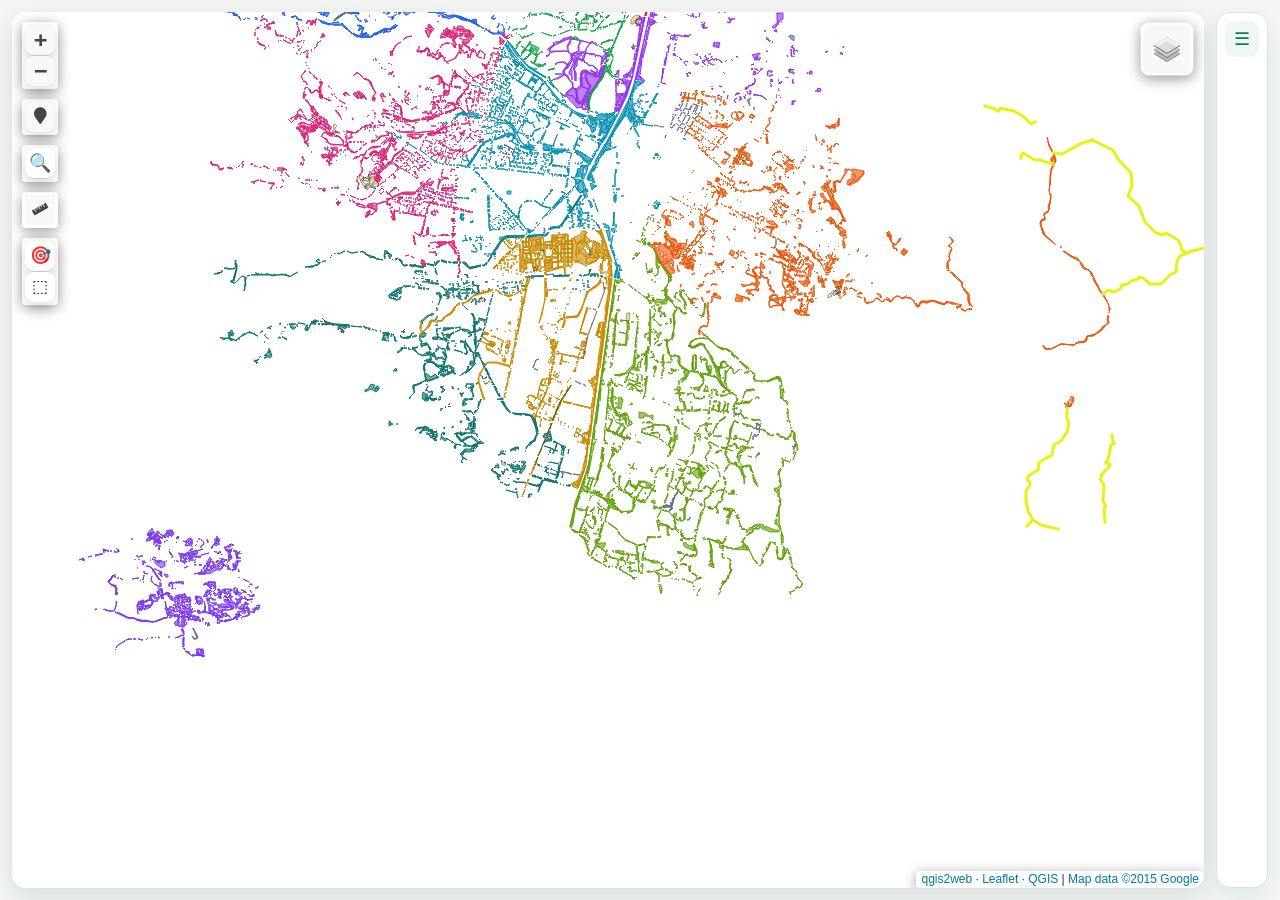
==== commit 4055d664: "upd" ====
--- a/index.html
+++ b/index.html
@@ -62,7 +62,7 @@
           .search-panel { position: fixed; top: max(8px, env(safe-area-inset-top)); left: 8px; right: 8px; width: auto; max-height: calc(100dvh - 16px); overflow-y: auto; -webkit-overflow-scrolling: touch; z-index: 2000; }
         }
         </style>
-        <title></title>
+        <title>Mapa de microrrutas</title>
     </head>
     <body>
         <div id="map">
@@ -82,6 +82,8 @@
         <script src="js/tailDT.js"></script>
 <script src="js/nouislider.min.js"></script>
 <script src="js/wNumb.js"></script>
+        <script src="data/direcciones_lotes.js"></script>
+        <script src="data/direcciones_fid.js"></script>
         <script src="data/zonasverdes__areas_zonas_verdes_2.js"></script>
         <script src="data/Rutas_SIF_3.js"></script>
         <script src="data/Operativos_4.js"></script>
@@ -91,6 +93,45 @@
         }).fitBounds([[6.163360927469683,-75.63565577029958],[6.236503168185557,-75.50220970704044]]);
         var hash = new L.Hash(map);
         map.attributionControl.setPrefix('<a href="https://github.com/tomchadwin/qgis2web" target="_blank">qgis2web</a> &middot; <a href="https://leafletjs.com" title="A JS library for interactive maps">Leaflet</a> &middot; <a href="https://qgis.org">QGIS</a>');
+        // Ventana del lote: microrruta, lote, zona, cuadrilla, área, dirección y descripción
+        function arreglarTildes(s) {
+            s = String(s == null ? '' : s);
+            try { return /Ã|Â/.test(s) ? decodeURIComponent(escape(s)) : s; } catch (e) { return s; }
+        }
+        function popupLote(feature) {
+            var p = feature.properties || {};
+            var mr = p.Microruta ? String(p.Microruta).trim() : '';
+            var prog = (window.direccionesLotes && mr) ? window.direccionesLotes[mr] : null;
+            var zona = /^Z(\d+)/i.test(mr) ? mr.match(/^Z(\d+)/i)[1] : '';
+            var extra = (window.extrasLotes && p.fid != null) ? window.extrasLotes[p.fid] : null;
+            var direccion = p.DIRECCION || (prog && prog.d) || (extra && extra.d) || '';
+            var dañada = /ï¿½|\uFFFD/.test(String(p.Descripcio || ''));
+            var descripcion = (dañada && prog && prog.desc) ? prog.desc :
+                arreglarTildes(p.Descripcio || (prog && prog.desc) || '').replace(/ï¿½|\uFFFD/g, '?');
+            var area = p.Area_campo || (p.Area_m2 ? Math.round(p.Area_m2) : '');
+            function fila(titulo, valor) {
+                if (valor === null || valor === undefined || String(valor).trim() === '') return '';
+                return '<tr><td colspan="2"><strong>' + titulo + '</strong><br />' + String(valor).replace(/</g, '&lt;') + '</td></tr>';
+            }
+            var html = '<table>' +
+                fila('Microrruta', mr) +
+                fila('Lote', p.No_Lote) +
+                fila('Zona', zona) +
+                fila('Comuna', extra && extra.c) +
+                fila('Cuadrilla', p.CUADRILLA) +
+                fila('Área (m²)', area) +
+                fila('Frecuencia', prog && prog.frec) +
+                fila('Dirección', direccion) +
+                fila('Descripción', descripcion) +
+                '</table>';
+            if (direccion || descripcion) {
+                html += '<p style="margin:6px 0 0"><a href="https://www.google.com/maps?q=' +
+                    encodeURIComponent((direccion || descripcion).split('.')[0] + ', Medellín') + '" target="_blank">Ver dirección en Google Maps</a></p>';
+            }
+            var coord = String(direccion).match(/(-?\d+\.\d+),\s*(-?\d+\.\d+)\s*$/);
+            if (coord) html = html.replace(/https:\/\/www\.google\.com\/maps\?q=[^"]*/, 'https://www.google.com/maps?q=' + coord[1] + ',' + coord[2]);
+            return html;
+        }
         var autolinker = new Autolinker({truncate: {length: 30, location: 'smart'}});
         function actualizarFiltros(){
 		filterFunc();
@@ -277,24 +318,7 @@
             document.head.appendChild(script);
         }
         function pop_zonasverdes__areas_zonas_verdes_2(feature, layer) {
-            var popupContent = '<table>\
-                    <tr>\
-                        <th scope="row">Descripcion</th>\
-                        <td class="visible-with-data" id="Descripcion">' + (feature.properties['Descripcion'] !== null ? autolinker.link(String(feature.properties['Descripcion']).replace(/'/g, '\'').toLocaleString()) : '') + '</td>\
-                    </tr>\
-                    <tr>\
-                        <td colspan="2"><strong>No_Lote</strong><br />' + (feature.properties['No_Lote'] !== null ? autolinker.link(String(feature.properties['No_Lote']).replace(/'/g, '\'').toLocaleString()) : '') + '</td>\
-                    </tr>\
-                    <tr>\
-                        <td class="visible-with-data" id="Area_campo" colspan="2"><strong>Area_campo</strong><br />' + (feature.properties['Area_campo'] !== null ? autolinker.link(String(feature.properties['Area_campo']).replace(/'/g, '\'').toLocaleString()) : '') + '</td>\
-                    </tr>\
-                    <tr>\
-                        <td colspan="2"><strong>Microruta</strong><br />' + (feature.properties['Microruta'] !== null ? autolinker.link(String(feature.properties['Microruta']).replace(/'/g, '\'').toLocaleString()) : '') + '</td>\
-                    </tr>\
-                    <tr>\
-                        <td colspan="2"><strong>Zona</strong><br />' + (feature.properties['Zona'] !== null ? autolinker.link(String(feature.properties['Zona']).replace(/'/g, '\'').toLocaleString()) : '') + '</td>\
-                    </tr>\
-                </table>';
+            var popupContent = popupLote(feature);
             var content = removeEmptyRowsFromPopupContent(popupContent, feature);
 			layer.on('popupopen', function(e) {
 				addClassToPopupIfMedia(content, e.popup);
@@ -1924,5 +1948,7 @@
             updateDynamicFilters();
         </script>        
         <script src="js/buscar_direccion.js"></script>
+        <script src="js/configuracion.js"></script>
+        <script src="js/herramientas.js"></script>
     </body>
 </html>
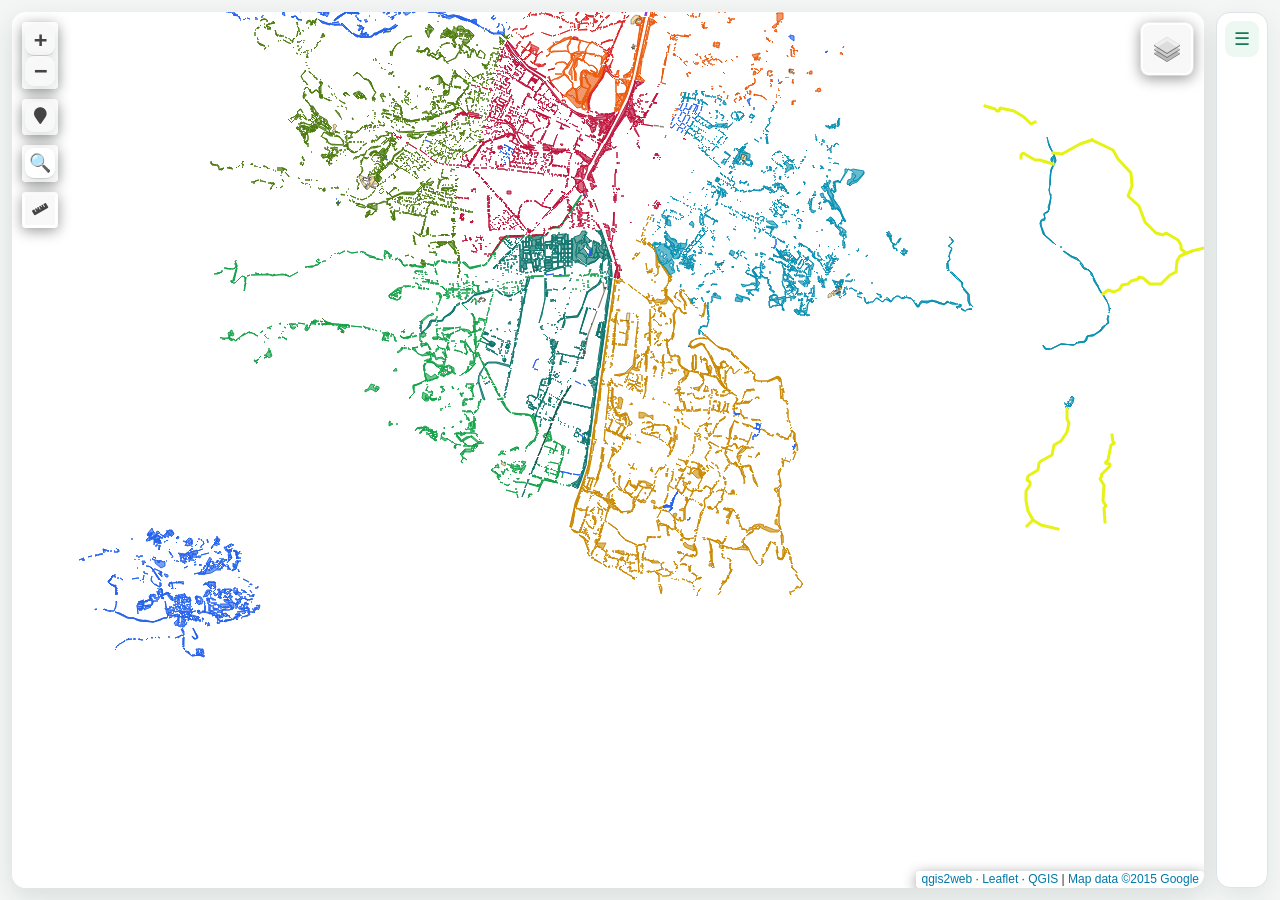
==== commit 740e85a7: "i" ====
--- a/index.html
+++ b/index.html
@@ -62,7 +62,7 @@
           .search-panel { position: fixed; top: max(8px, env(safe-area-inset-top)); left: 8px; right: 8px; width: auto; max-height: calc(100dvh - 16px); overflow-y: auto; -webkit-overflow-scrolling: touch; z-index: 2000; }
         }
         </style>
-        <title>Mapa de microrrutas</title>
+        <title></title>
     </head>
     <body>
         <div id="map">
@@ -82,8 +82,6 @@
         <script src="js/tailDT.js"></script>
 <script src="js/nouislider.min.js"></script>
 <script src="js/wNumb.js"></script>
-        <script src="data/direcciones_lotes.js"></script>
-        <script src="data/direcciones_fid.js"></script>
         <script src="data/zonasverdes__areas_zonas_verdes_2.js"></script>
         <script src="data/Rutas_SIF_3.js"></script>
         <script src="data/Operativos_4.js"></script>
@@ -93,45 +91,6 @@
         }).fitBounds([[6.163360927469683,-75.63565577029958],[6.236503168185557,-75.50220970704044]]);
         var hash = new L.Hash(map);
         map.attributionControl.setPrefix('<a href="https://github.com/tomchadwin/qgis2web" target="_blank">qgis2web</a> &middot; <a href="https://leafletjs.com" title="A JS library for interactive maps">Leaflet</a> &middot; <a href="https://qgis.org">QGIS</a>');
-        // Ventana del lote: microrruta, lote, zona, cuadrilla, área, dirección y descripción
-        function arreglarTildes(s) {
-            s = String(s == null ? '' : s);
-            try { return /Ã|Â/.test(s) ? decodeURIComponent(escape(s)) : s; } catch (e) { return s; }
-        }
-        function popupLote(feature) {
-            var p = feature.properties || {};
-            var mr = p.Microruta ? String(p.Microruta).trim() : '';
-            var prog = (window.direccionesLotes && mr) ? window.direccionesLotes[mr] : null;
-            var zona = /^Z(\d+)/i.test(mr) ? mr.match(/^Z(\d+)/i)[1] : '';
-            var extra = (window.extrasLotes && p.fid != null) ? window.extrasLotes[p.fid] : null;
-            var direccion = p.DIRECCION || (prog && prog.d) || (extra && extra.d) || '';
-            var dañada = /ï¿½|\uFFFD/.test(String(p.Descripcio || ''));
-            var descripcion = (dañada && prog && prog.desc) ? prog.desc :
-                arreglarTildes(p.Descripcio || (prog && prog.desc) || '').replace(/ï¿½|\uFFFD/g, '?');
-            var area = p.Area_campo || (p.Area_m2 ? Math.round(p.Area_m2) : '');
-            function fila(titulo, valor) {
-                if (valor === null || valor === undefined || String(valor).trim() === '') return '';
-                return '<tr><td colspan="2"><strong>' + titulo + '</strong><br />' + String(valor).replace(/</g, '&lt;') + '</td></tr>';
-            }
-            var html = '<table>' +
-                fila('Microrruta', mr) +
-                fila('Lote', p.No_Lote) +
-                fila('Zona', zona) +
-                fila('Comuna', extra && extra.c) +
-                fila('Cuadrilla', p.CUADRILLA) +
-                fila('Área (m²)', area) +
-                fila('Frecuencia', prog && prog.frec) +
-                fila('Dirección', direccion) +
-                fila('Descripción', descripcion) +
-                '</table>';
-            if (direccion || descripcion) {
-                html += '<p style="margin:6px 0 0"><a href="https://www.google.com/maps?q=' +
-                    encodeURIComponent((direccion || descripcion).split('.')[0] + ', Medellín') + '" target="_blank">Ver dirección en Google Maps</a></p>';
-            }
-            var coord = String(direccion).match(/(-?\d+\.\d+),\s*(-?\d+\.\d+)\s*$/);
-            if (coord) html = html.replace(/https:\/\/www\.google\.com\/maps\?q=[^"]*/, 'https://www.google.com/maps?q=' + coord[1] + ',' + coord[2]);
-            return html;
-        }
         var autolinker = new Autolinker({truncate: {length: 30, location: 'smart'}});
         function actualizarFiltros(){
 		filterFunc();
@@ -224,9 +183,9 @@
     div.innerHTML = '<a href="#" class="search-toggle" title="Buscar">&#128269;</a>' +
         '<section class="search-panel" aria-label="Buscar en el mapa">' +
         '<h2>Buscar en el mapa</h2>' +
-        '<p>Seleccione uno o varios campos y escriba valores separados por coma. Para ubicar un punto elija <b>Dirección</b> y escriba la dirección, las coordenadas o pegue el link de Google Maps.</p>' +
+        '<p>Seleccione uno o varios campos y escriba valores separados por coma.</p>' +
         '<select id="search-types" multiple aria-label="Campos de búsqueda">' +
-        '<option value="lote" selected>Lote</option><option value="microruta">Microruta</option><option value="espartillos">Espartillos</option><option value="direccion">Dirección / coordenadas / link de Google Maps</option>' +
+        '<option value="lote" selected>Lote</option><option value="microruta">Microruta</option><option value="espartillos">Espartillos</option>' +
         '</select><input id="search-values" type="search" placeholder="Ej.: 101, 202, ABC" aria-label="Valores separados por coma">' +
         '<button type="button" id="search-submit">Buscar</button></section>';
     L.DomEvent.disableClickPropagation(div);
@@ -310,15 +269,34 @@
             var script = document.createElement('script');
             script.src = 'data/Comunas_1.js';
             script.onload = function() {
-                layer_Comunas_1.addLayer(new L.geoJson(json_Comunas_1, {
-                    attribution: '', interactive: true, pane: 'pane_Comunas_1',
+                var comunas = new L.geoJson(json_Comunas_1, {
+                    attribution: '', interactive: true, pane: 'pane_Comunas_1', renderer: lienzoLotes,
                     onEachFeature: pop_Comunas_1, style: style_Comunas_1_0
-                }));
+                });
+                layer_Comunas_1.addLayer(comunas);
+                comunas.bringToBack();   // debajo de los lotes, como antes
             };
             document.head.appendChild(script);
         }
         function pop_zonasverdes__areas_zonas_verdes_2(feature, layer) {
-            var popupContent = popupLote(feature);
+            var popupContent = '<table>\
+                    <tr>\
+                        <th scope="row">Descripcion</th>\
+                        <td class="visible-with-data" id="Descripcion">' + (feature.properties['Descripcion'] !== null ? autolinker.link(String(feature.properties['Descripcion']).replace(/'/g, '\'').toLocaleString()) : '') + '</td>\
+                    </tr>\
+                    <tr>\
+                        <td colspan="2"><strong>No_Lote</strong><br />' + (feature.properties['No_Lote'] !== null ? autolinker.link(String(feature.properties['No_Lote']).replace(/'/g, '\'').toLocaleString()) : '') + '</td>\
+                    </tr>\
+                    <tr>\
+                        <td class="visible-with-data" id="Area_campo" colspan="2"><strong>Area_campo</strong><br />' + (feature.properties['Area_campo'] !== null ? autolinker.link(String(feature.properties['Area_campo']).replace(/'/g, '\'').toLocaleString()) : '') + '</td>\
+                    </tr>\
+                    <tr>\
+                        <td colspan="2"><strong>Microruta</strong><br />' + (feature.properties['Microruta'] !== null ? autolinker.link(String(feature.properties['Microruta']).replace(/'/g, '\'').toLocaleString()) : '') + '</td>\
+                    </tr>\
+                    <tr>\
+                        <td colspan="2"><strong>Zona</strong><br />' + (feature.properties['Zona'] !== null ? autolinker.link(String(feature.properties['Zona']).replace(/'/g, '\'').toLocaleString()) : '') + '</td>\
+                    </tr>\
+                </table>';
             var content = removeEmptyRowsFromPopupContent(popupContent, feature);
 			layer.on('popupopen', function(e) {
 				addClassToPopupIfMedia(content, e.popup);
@@ -358,9 +336,13 @@
             }
         }
         map.createPane('pane_zonasverdes__areas_zonas_verdes_2');
+        // Los miles de lotes se dibujan en canvas (mucho más rápido que SVG). Solo esta capa y Comunas:
+        // un canvas en las capas de encima taparía los clics sobre los lotes.
+        var lienzoLotes = L.canvas({ pane: 'pane_zonasverdes__areas_zonas_verdes_2', padding: 0.3 });
         map.getPane('pane_zonasverdes__areas_zonas_verdes_2').style.zIndex = 402;
         map.getPane('pane_zonasverdes__areas_zonas_verdes_2').style['mix-blend-mode'] = 'normal';
         var layer_zonasverdes__areas_zonas_verdes_2 = new L.geoJson(json_zonasverdes__areas_zonas_verdes_2, {
+            renderer: lienzoLotes,
             attribution: '',
             interactive: true,
             dataVar: 'json_zonasverdes__areas_zonas_verdes_2',
@@ -867,7 +849,6 @@
     var selector = document.getElementById('search-types');
     var entrada = document.getElementById('search-values');
     var tipos = Array.prototype.slice.call(selector.selectedOptions).map(function(option){ return option.value; });
-    if(tipos.indexOf('direccion') !== -1) { buscarDireccion(entrada.value); return; }
     var valores = entrada.value.split(',').map(function(valor){ return valor.trim().toLowerCase(); }).filter(Boolean);
     if(!tipos.length || !valores.length) {
         alert('Seleccione al menos un campo e ingrese uno o varios valores.');
@@ -1947,8 +1928,9 @@
             });
             updateDynamicFilters();
         </script>        
-        <script src="js/buscar_direccion.js"></script>
-        <script src="js/configuracion.js"></script>
-        <script src="js/herramientas.js"></script>
+            <script>
+        // Guarda el mapa y los polígonos en el navegador (ver sw.js): las siguientes veces abre rápido y solo descarga lo que cambió
+        if ('serviceWorker' in navigator && /^https?:$/.test(location.protocol)) navigator.serviceWorker.register('sw.js').catch(function () {});
+        </script>
     </body>
 </html>
